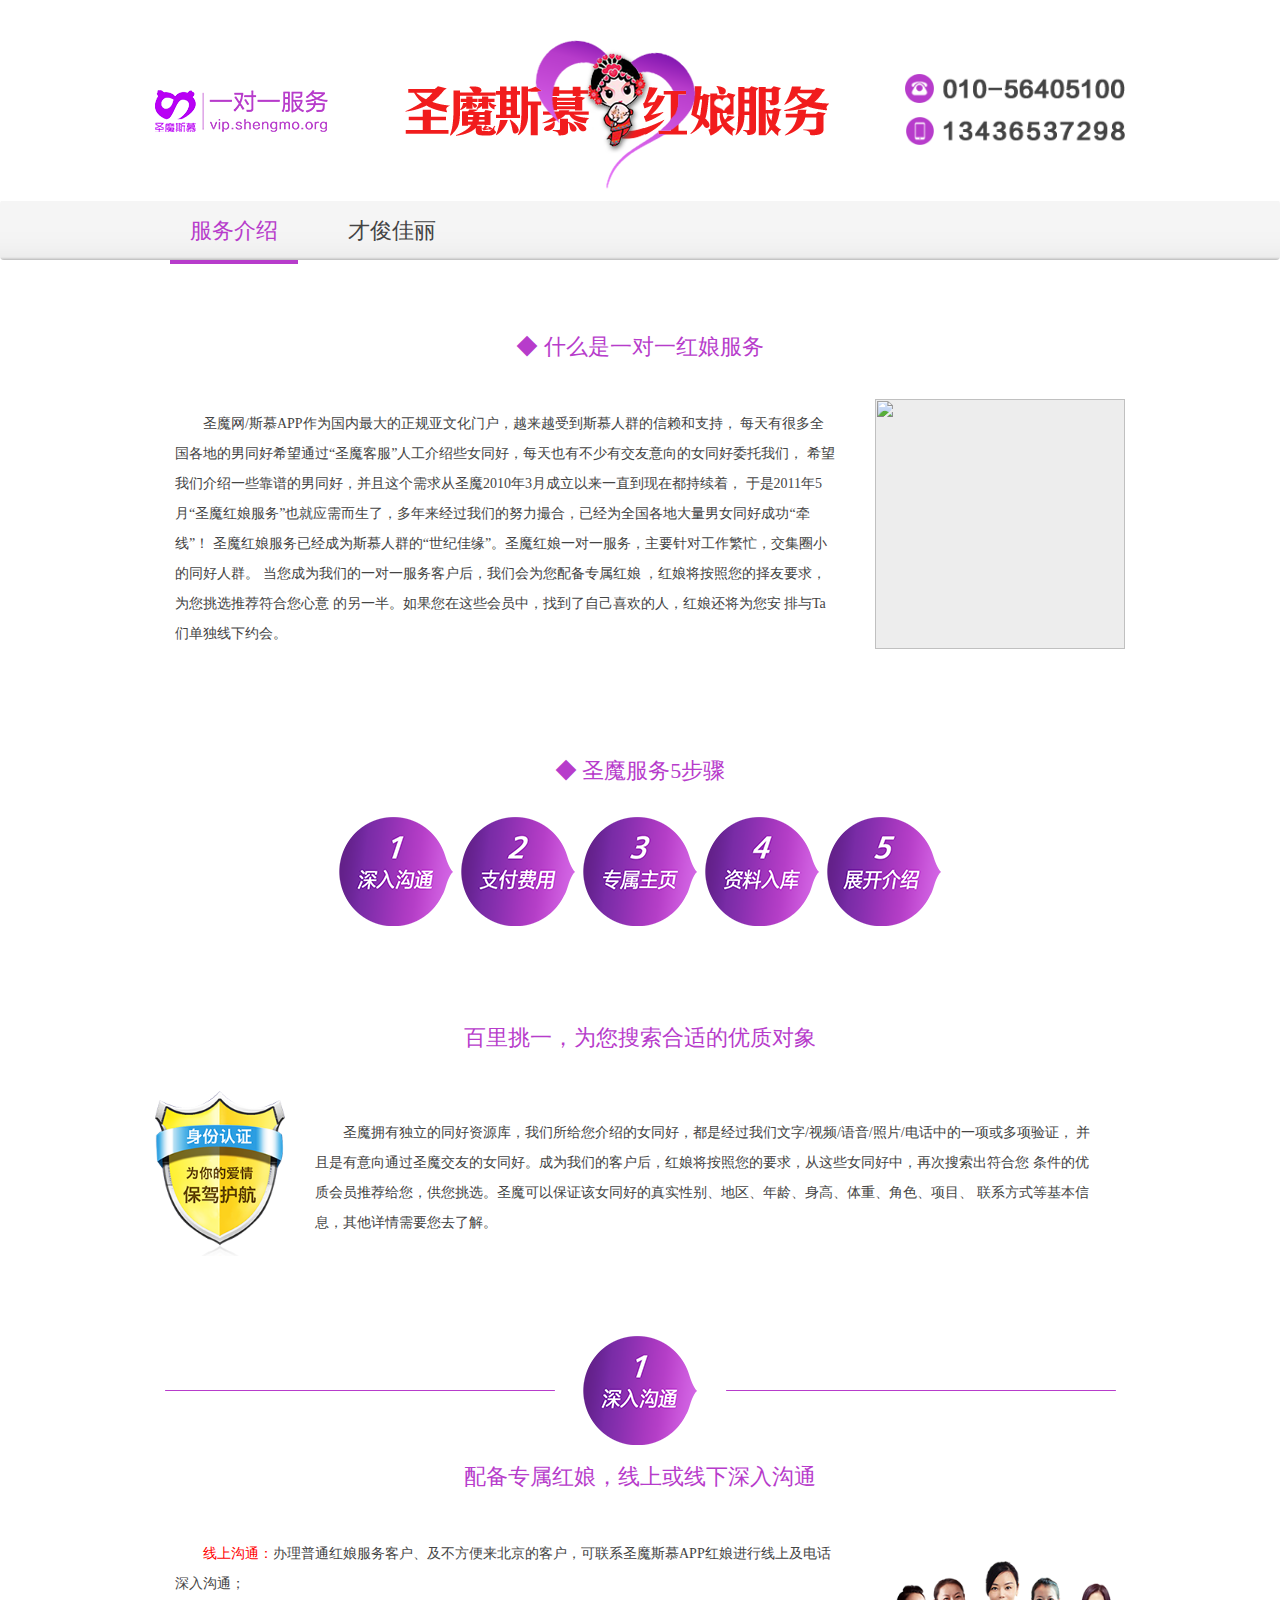
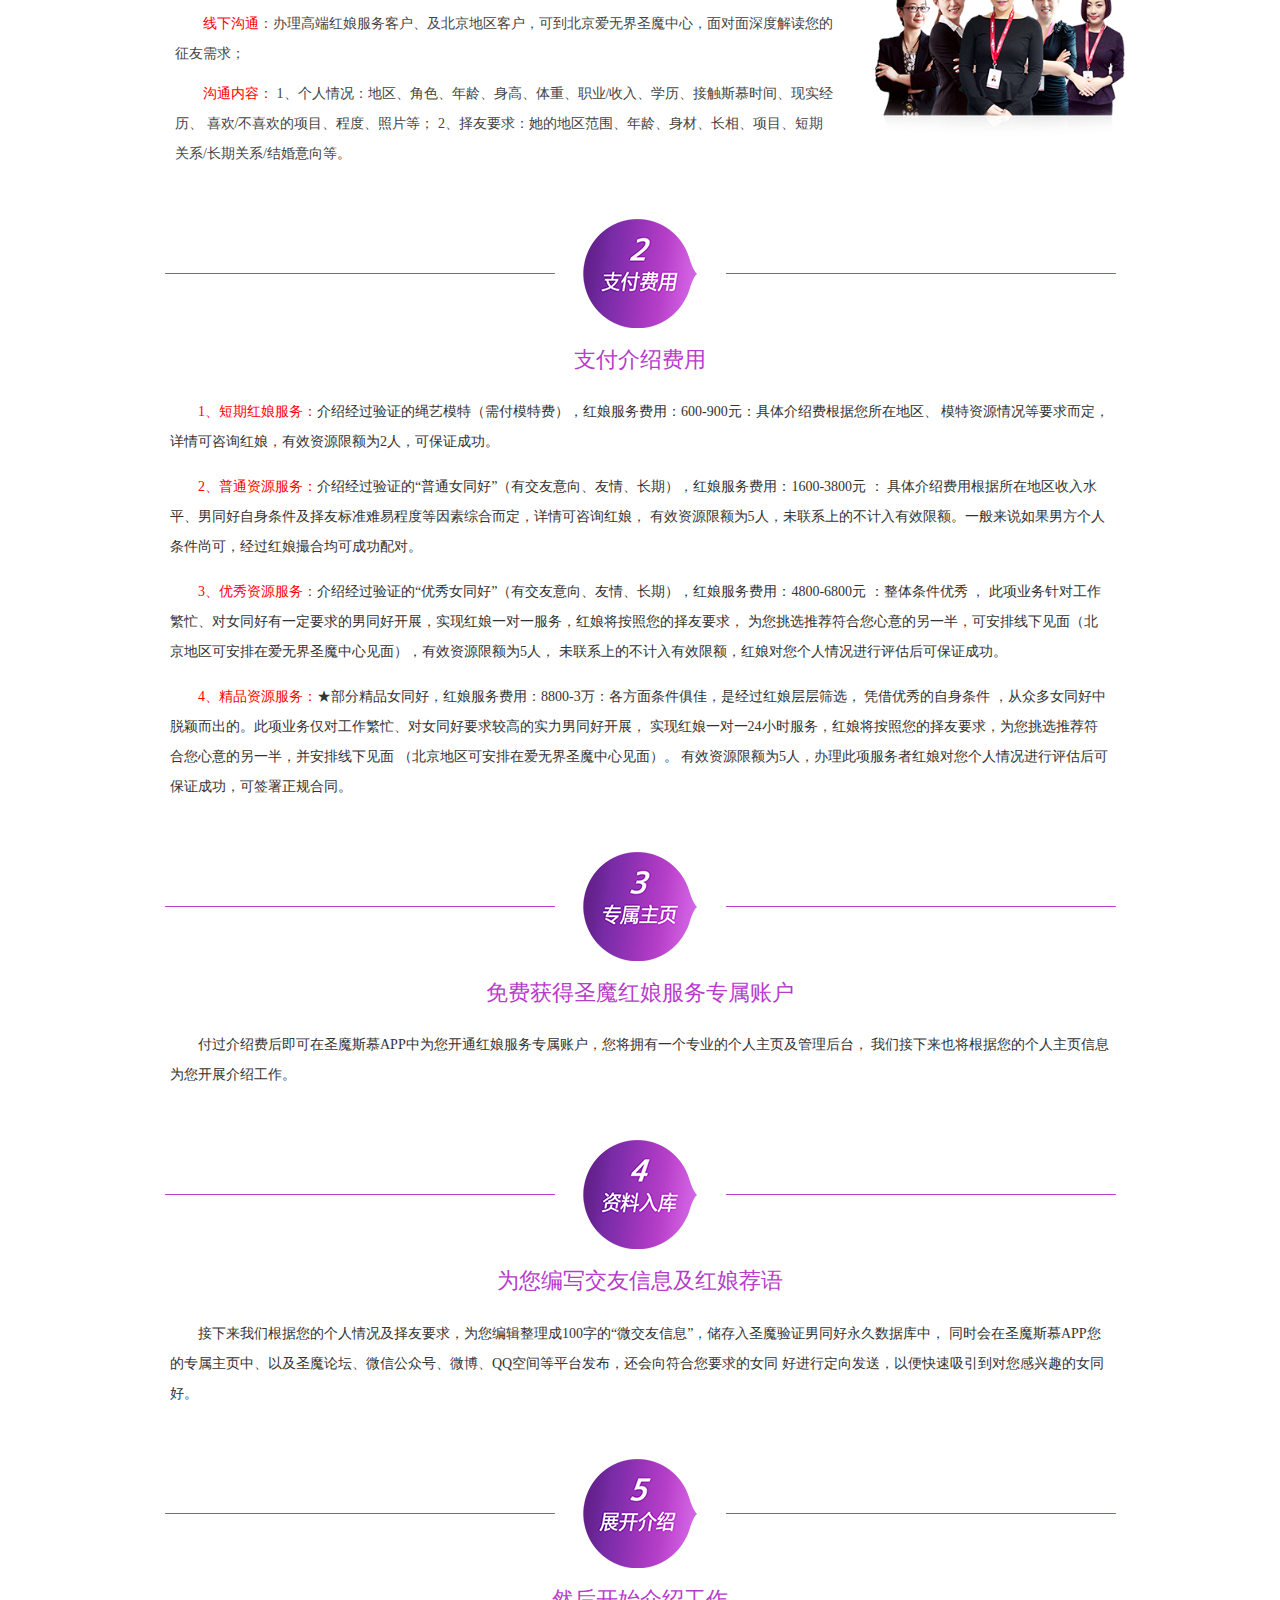
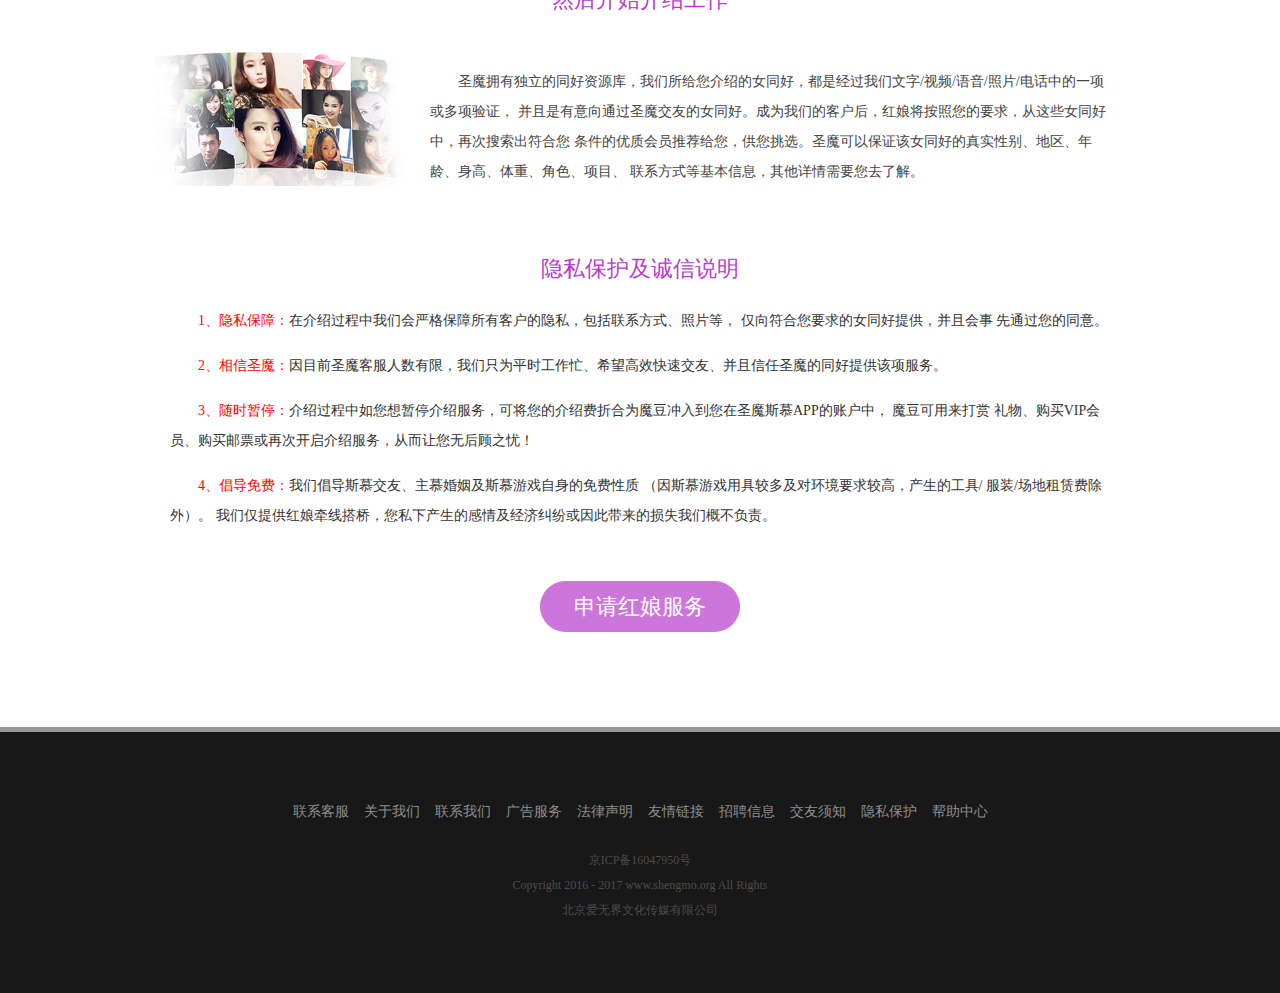
==== HN-onebyone/index.html @ b9323da3 "redwomen" ====
<!DOCTYPE html>
<html>
	<head>
		<meta charset="utf-8" />
		<meta http-equiv="X-UA-Compatible" content="IE=edge">
		<meta name="viewport" content="width=device-width, initial-scale=1">
		<meta name="Keywords" content="圣魔红娘服务-红娘服务介绍">
		<meta name="toTop" content="true">
		<link rel="shortcut icon" href="img/icon.png"/>
		<link rel="stylesheet" type="text/css" href="css/bootstrap.css"/>
		<link rel="stylesheet" type="text/css" href="css/hn-style.css"/>
		<title>圣魔红娘服务-红娘服务介绍</title>
	</head>
	<body>
		<div class="container-fluid" id="headerTop">
			<div class="container headertop_con">
				<div class="row">
					<div class="col-md-3 col-sm-3 col-sm-12 logo">
						<a href="###"><img src="img/logo.png" class="img-responsive"/></a>
					</div>
					<div class="col-md-6 col-sm-6 col-xs-12 text-center brand">
						<a href="###"><img src="img/brand.png" class="img-responsive"/></a>
					</div>
					<div class="col-md-3 col-sm-3 tel">
						<a href="###"><img src="img/tel.png" class="img-responsive"/></a>
					</div>
					<div class="col-md-12 col-sm-12 tel_sm">
						<a href="###"><img src="img/tel-sm.png" class="img-responsive" align="center"/></a>
					</div>
				</div>
				
			</div>
		</div>
		<!--headerTop-->
		
		<nav class="navbar navbar-default" id="nav">
		  	<div class="container nav_con">
			    <div class="navbar-header">
			      	<button type="button" class="navbar-toggle collapsed" data-toggle="collapse" data-target="#bs-example-navbar-collapse-1" aria-expanded="false">
			       		<!--<span class="sr-only">Toggle navigation</span>-->
			       		<span class="icon-bar"></span>
			       		<span class="icon-bar"></span>
			        	<span class="icon-bar"></span>
			      	</button>
			    </div>
			
			    <div class="collapse navbar-collapse" id="bs-example-navbar-collapse-1">
			    	<ul class="nav navbar-nav">
			    		<li class="nav_active">
			    			<a href="###">服务介绍<span class="sr-only">(current)</span></a>
			    		</li>
			        	<li>
			        		<a href="###">才俊佳丽</a>
			        	</li>
			      	</ul>
			    </div><!-- .navbar-collapse -->
			</div><!-- .container-fluid -->
		</nav>
		<!--nav end-->
		
		<div class="container" id="main">
			<div class="part_one">
				<h1 class="text-center">◆&nbsp;什么是一对一红娘服务</h1>
				
				<div class="show_xs">
				   	<a href="###">
				   		<img class="media-object greyPic" src="" alt="" title="广告位" width="250px" height="250px">
				   	</a>
				</div>
				 
				<div class="media">
					<div class="media-body media-middle">
				    	<p>
				    		圣魔网/斯慕APP作为国内最大的正规亚文化门户，越来越受到斯慕人群的信赖和支持，
				    		每天有很多全国各地的男同好希望通过“圣魔客服”人工介绍些女同好，每天也有不少有交友意向的女同好委托我们，
				    		希望我们介绍一些靠谱的男同好，并且这个需求从圣魔2010年3月成立以来一直到现在都持续着，
				    		于是2011年5月“圣魔红娘服务”也就应需而生了，多年来经过我们的努力撮合，已经为全国各地大量男女同好成功“牵线”！
				    		圣魔红娘服务已经成为斯慕人群的“世纪佳缘”。圣魔红娘一对一服务，主要针对工作繁忙，交集圈小的同好人群。
				    		当您成为我们的一对一服务客户后，我们会为您配备专属红娘 ，红娘将按照您的择友要求，为您挑选推荐符合您心意
				    		的另一半。如果您在这些会员中，找到了自己喜欢的人，红娘还将为您安 排与Ta们单独线下约会。
				    	</p>
				  	</div>
				  	<div class="media-right  media-middle hidden-xs">
				   		<a href="###">
				    		<img class="media-object greyPic" src="" alt="" title="广告位" width="250px" height="250px">
				    	</a>
				 	</div>
				</div>
			</div>
			<!--part_one-->
			
			<div class="part_two text-center">
				<h1 class="text-center">◆&nbsp;圣魔服务5步骤</h1>
				<ul>
					<li><a href="#p1"><img src="img/01.png" class="img-thumbnail"/></a></li>
					<li><a href="#p2"><img src="img/02.png" class="img-thumbnail"/></a></li>
					<li><a href="#p3"><img src="img/03.png" class="img-thumbnail"/></a></li>
					<li><a href="#p4"><img src="img/04.png" class="img-thumbnail"/></a></li>
					<li><a href="#p5"><img src="img/05.png" class="img-thumbnail"/></a></li>
				</ul>
				<h1 class="text-center">百里挑一，为您搜索合适的优质对象</h1>
				
				<div class="show_xs">
				   	<a href="###">
				    	<img class="media-object" src="img/pic01.png"/>
					</a>
				</div>
				
				<div class="media">
					<div class="media-left hidden-xs">
					   	<a href="###">
					    	<img class="media-object pic01" src="img/pic01.png"/>
					    </a>
					 </div>
					<div class="media-body media-middle mb2">
					    <p>
					    	圣魔拥有独立的同好资源库，我们所给您介绍的女同好，都是经过我们文字/视频/语音/照片/电话中的一项或多项验证，
					    	并且是有意向通过圣魔交友的女同好。成为我们的客户后，红娘将按照您的要求，从这些女同好中，再次搜索出符合您
					    	条件的优质会员推荐给您，供您挑选。圣魔可以保证该女同好的真实性别、地区、年龄、身高、体重、角色、项目、
					    	联系方式等基本信息，其他详情需要您去了解。
					    </p>
					 </div>
				</div>
			</div>
			<!--part_two-->
			
			<div class="part_three">
				<div class="title text-center">
					<img src="img/line.png" class="hidden-md hidden-sm hidden-xs"/>
					<a name="p1"><img src="img/01.png"/></a>
					<img src="img/line.png" class="hidden-md hidden-sm hidden-xs"/>
				</div>
				<h1 class="text-center">配备专属红娘，线上或线下深入沟通</h1>
				
				<div class="show_xs">
			   		<a href="###">
			    		<img class="media-object" src="img/pic02.png" alt=""/>
			    	</a>
				</div>
				
				<div class="media mb3">
					<div class="media-body media-middle">
				    	<p>
				    		<span>线上沟通：</span>办理普通红娘服务客户、及不方便来北京的客户，可联系圣魔斯慕APP红娘进行线上及电话深入沟通；
				    	</p>
				    	<p>
							<span>线下沟通：</span>办理高端红娘服务客户、及北京地区客户，可到北京爱无界圣魔中心，面对面深度解读您的征友需求；
						</p>
						<p>
							<span>沟通内容：</span>
								1、个人情况：地区、角色、年龄、身高、体重、职业/收入、学历、接触斯慕时间、现实经历、
									喜欢/不喜欢的项目、程度、照片等；
								2、择友要求：她的地区范围、年龄、身材、长相、项目、短期关系/长期关系/结婚意向等。
				    	</p>
				  	</div>
				  	<div class="media-right  media-middle hidden-xs">
				   		<a href="###">
				    		<img class="media-object pic02" src="img/pic02.png" alt=""/>
				    	</a>
				 	</div>
				</div>
			</div>
			<!--part_three-->
			
			<div class="part_four">
				<div class="title text-center">
					<img src="img/line.png" class="hidden-md hidden-sm hidden-xs"/>
					<a name="p2"><img src="img/02.png"/></a>
					<img src="img/line.png" class="hidden-md hidden-sm hidden-xs"/>
				</div>
				<h1 class="text-center">支付介绍费用</h1>
				<p>
					<span>1、短期红娘服务：</span>介绍经过验证的绳艺模特（需付模特费），红娘服务费用：600-900元：具体介绍费根据您所在地区、
						模特资源情况等要求而定，详情可咨询红娘，有效资源限额为2人，可保证成功。
				</p>
				<p>
					<span>2、普通资源服务：</span>介绍经过验证的“普通女同好”（有交友意向、友情、长期），红娘服务费用：1600-3800元 ：
						具体介绍费用根据所在地区收入水平、男同好自身条件及择友标准难易程度等因素综合而定，详情可咨询红娘，
						有效资源限额为5人，未联系上的不计入有效限额。一般来说如果男方个人条件尚可，经过红娘撮合均可成功配对。
				</p>
				<p>
					<span>3、优秀资源服务：</span>介绍经过验证的“优秀女同好”（有交友意向、友情、长期），红娘服务费用：4800-6800元 ：整体条件优秀 ，
						此项业务针对工作繁忙、对女同好有一定要求的男同好开展，实现红娘一对一服务，红娘将按照您的择友要求，
						为您挑选推荐符合您心意的另一半，可安排线下见面（北京地区可安排在爱无界圣魔中心见面），有效资源限额为5人，
						未联系上的不计入有效限额，红娘对您个人情况进行评估后可保证成功。
				</p>
				<p>
					<span>4、精品资源服务：</span>★部分精品女同好，红娘服务费用：8800-3万：各方面条件俱佳，是经过红娘层层筛选，
						凭借优秀的自身条件 ，从众多女同好中脱颖而出的。此项业务仅对工作繁忙、对女同好要求较高的实力男同好开展，
						实现红娘一对一24小时服务，红娘将按照您的择友要求，为您挑选推荐符合您心意的另一半，并安排线下见面
						（北京地区可安排在爱无界圣魔中心见面）。
						有效资源限额为5人，办理此项服务者红娘对您个人情况进行评估后可保证成功，可签署正规合同。
				</p>
			</div>
			<!--part_four-->
			
			<div class="part_five">
				<div class="title text-center">
					<img src="img/line.png" class="hidden-md hidden-sm hidden-xs"/>
					<a name="p3"><img src="img/03.png"/></a>
					<img src="img/line.png" class="hidden-md hidden-sm hidden-xs"/>
				</div>
				<h1 class="text-center">免费获得圣魔红娘服务专属账户</h1>
				<p>
					付过介绍费后即可在圣魔斯慕APP中为您开通红娘服务专属账户，您将拥有一个专业的个人主页及管理后台，
					我们接下来也将根据您的个人主页信息为您开展介绍工作。
				</p>
			</div>
			<!--part_five-->
			
			<div class="part_six">
				<div class="title text-center">
					<img src="img/line.png" class="hidden-md hidden-sm hidden-xs"/>
					<a name="p4"><img src="img/04.png"/></a>
					<img src="img/line.png" class="hidden-md hidden-sm hidden-xs"/>
				</div>
				<h1 class="text-center">为您编写交友信息及红娘荐语</h1>
				<p>
					接下来我们根据您的个人情况及择友要求，为您编辑整理成100字的“微交友信息”，储存入圣魔验证男同好永久数据库中，
					同时会在圣魔斯慕APP您的专属主页中、以及圣魔论坛、微信公众号、微博、QQ空间等平台发布，还会向符合您要求的女同
					好进行定向发送，以便快速吸引到对您感兴趣的女同好。
				</p>
			</div>
			<!--part_six-->
			
			<div class="part_seven">
				<div class="title text-center">
					<img src="img/line.png" class="hidden-md hidden-sm hidden-xs"/>
					<a name="p5"><img src="img/05.png"/></a>
					<img src="img/line.png" class="hidden-md hidden-sm hidden-xs"/>
				</div>
				<h1 class="text-center">然后开始介绍工作</h1>
				
				<div class="show_xs">
					<a href="###">
					    <img class="media-object" src="img/pic03.png"/>
					</a>
				</div>
				
				<div class="media">
					<div class="media-left media-middle hidden-xs">
					   	<a href="###">
					    	<img class="media-object pic03" src="img/pic03.png"/>
					    </a>
					 </div>
					<div class="media-body">
					    <p>
					    	圣魔拥有独立的同好资源库，我们所给您介绍的女同好，都是经过我们文字/视频/语音/照片/电话中的一项或多项验证，
					    	并且是有意向通过圣魔交友的女同好。成为我们的客户后，红娘将按照您的要求，从这些女同好中，再次搜索出符合您
					    	条件的优质会员推荐给您，供您挑选。圣魔可以保证该女同好的真实性别、地区、年龄、身高、体重、角色、项目、
					    	联系方式等基本信息，其他详情需要您去了解。
					    </p>
					 </div>
				</div>
				
			</div>
			<!--part_seven-->
			
			<div class="part_eight">
				<h1 class="text-center">隐私保护及诚信说明</h1>
				<p>
					<span>1、隐私保障：</span>在介绍过程中我们会严格保障所有客户的隐私，包括联系方式、照片等，
					仅向符合您要求的女同好提供，并且会事 先通过您的同意。
				</p>
				<p>
					<span>2、相信圣魔：</span>因目前圣魔客服人数有限，我们只为平时工作忙、希望高效快速交友、并且信任圣魔的同好提供该项服务。
				</p>
				<p>
					<span>3、随时暂停：</span>介绍过程中如您想暂停介绍服务，可将您的介绍费折合为魔豆冲入到您在圣魔斯慕APP的账户中，
					魔豆可用来打赏 礼物、购买VIP会员、购买邮票或再次开启介绍服务，从而让您无后顾之忧！
				</p>
				<p>
					<span>4、倡导免费：</span>我们倡导斯慕交友、主慕婚姻及斯慕游戏自身的免费性质
					（因斯慕游戏用具较多及对环境要求较高，产生的工具/ 服装/场地租赁费除外）。
					我们仅提供红娘牵线搭桥，您私下产生的感情及经济纠纷或因此带来的损失我们概不负责。
				</p>
			</div>
			<!--part_eight-->
			
			<div class="row" id="btn">
				<div class="col-md-12 text-center">
					<a href="###">申请红娘服务</a>
				</div>
			</div>
			
		</div>
		<!--main end-->
		
		<div class="container-fluid hidden-xs" id="footer">
			<div class="container">
				<div class="footer_cen text-center">
					<ul>
						<li><a href="###">联系客服</a></li>
						<li><a href="###">关于我们</a></li>
						<li><a href="###">联系我们</a></li>
						<li><a href="###">广告服务</a></li>
						<li><a href="###">法律声明</a></li>
						<li><a href="###">友情链接</a></li>
						<li><a href="###">招聘信息</a></li>
						<li><a href="###">交友须知</a></li>
						<li><a href="###">隐私保护</a></li>
						<li><a href="###">帮助中心</a></li>
					</ul>
					<p>
						京ICP备16047950号<br />
						Copyright 2016 - 2017 www.shengmo.org All Rights <br />
						北京爱无界文化传媒有限公司
					</p>
				</div>
			</div>
		</div>
		
		<div class="actGotop" id="actGotop">
			<a href="javascript:viod(0)"></a>
		</div>
		
		
	<script type="text/javascript" src="js/jquery-3.1.1.min.js"></script>
	<script type="text/javascript" src="js/bootstrap.min.js"></script>
	<script>
		$(function(){
			$("#bs-example-navbar-collapse-1 ul li").hover(function(){
				var i = $(this).index();
				$("#bs-example-navbar-collapse-1 ul li").eq(i).addClass("nav_active").siblings().removeClass("nav_active");
			});
			
			$(window).scroll(function() {
				if($(window).scrollTop() >= 200){
					$('.actGotop').fadeIn(300); 
				}else{    
					$('.actGotop').fadeOut(300);
				}
			});
		
			$('.actGotop').click(function(){
				$('html,body').animate({scrollTop: '0px'}, 400);
			});
		
		});
	</script>
	</body>
</html>
---- HN-onebyone/css/hn-style.css ----
html,body{
	font-size: 14px;
	font-family: "微软雅黑","宋体","times new roman",sans-serif;
	background: #fff;
}
ul,ol{
	list-style: none;
	margin: 0;
	padding: 0;
}
img{
    border: none;
    -webkit-tap-highlight-color: rgba(0, 0, 0, 0);
	-moz-tap-highlight-color: rgba(0, 0, 0, 0);
}
a{
	outline: none;
}
a:link{
	text-decoration: none;
}
h1{
	font-size: 22px;
	font-weight: 500;
	color: #B73CCB;
}
p{
	margin: 0 !important;
}

/* 
 
 	--	mobile css start --
 
 */

@media (max-width: 640px) {
	.tel{
		display: none;
	}
	.headertop_con .logo img{
		margin: 20px auto 10px 0;
		width: 30%;
	}
	.brand img{
		margin: 0 auto;
	}
	.headertop_con .tel_sm{
		margin: 0 auto;
	}
	#headerTop .container{
		padding-top: 0px;
		padding-bottom: 10px;
	}
	#nav .navbar-nav>li>a{
	    color: #444;
	    margin-right: 0px;
	    text-decoration: none;
		padding: 0 20px;
		font-size: 22px;
		font-weight: 500;
		line-height: 60px;
		width: 100%;
	}
	#bs-example-navbar-collapse-1 .nav>li{
		margin-right: 0px;
	}
	#bs-example-navbar-collapse-1 .nav .nav_active a{
		color: #b73ccb;
		border-bottom: 2px solid #B73CCB;
	}
	#bs-example-navbar-collapse-1 .nav li a{
		background: rgba(255,255,255,0.8);
		border-bottom: 2px solid rgba(0, 0, 0, 0);
	}
	#main .media-right{
		display: none;
	}
	#main .part_two ul li img{
		width: 100px;
		height: 96px;
	}
	.part_one .show_xs{
		display: block;
		padding-top: 10px;
	}
	.part_one .show_xs img{
		display: block;
		width: 150px;
		height: 150px;
		margin: 0 auto;
	}
	
	.part_two .show_xs{
		display: block;
		padding-top: 10px;
	}
	.part_two .show_xs img{
		display: block;
		width: 30%;
		margin: 0 auto;
	}
	
	.part_three .show_xs{
		display: block;
		padding-top: 10px;
	}
	.part_three .show_xs img{
		display: block;
		width: 50%;
		margin: 0 auto;
	}
	
	.part_seven .show_xs{
		display: block;
		padding-top: 10px;
	}
	.part_seven .show_xs img{
		display: block;
		width: 60%;
		margin: 0 auto;
	}
	#actGotop a{
		width: 50px;
		height: 50px;
		position: fixed;
		right: 0;
		bottom: 20px;
	}
	#main .part_one,#main .part_two,
	#main .part_three,#main .part_four,
	#main .part_five,#main .part_six,
	#main .part_seven,#main .part_eight{
		padding-top: 20px;
	}
	#main  .part_three>.title {
	     margin-top: 0;
	}
	#main .part_one h1,
	#main .part_two h1 {
	    padding-top: 0px;
	}
	#main .media{
		padding-top: 0 !important;
		margin-top: 0 !important;
	}
	.mb3 .media-body p,
	.part_two .media .mb2 p{
		padding: 15px 15px 0 15px;
	}
	
}
.show_xs{
	display: none;
}
@media (max-width: 550px) {
	#main .part_two ul li img{
		width: 80px;
		height: 76px;
	}
}
@media (max-width: 460px) {
	#main .part_two ul li img{
		width: 70px;
		height: 66px;
	}
}
@media (max-width: 400px) {
	#main .part_two ul li img{
		width: 60px;
		height: 56px;
	}
}

/* 
 
 	--	mobile css end  --
 
 */

#headerTop{
	background: #FFFFFF;
}
.container{
	background-color: #ffffff;
}
.headertop_con{
	padding-top: 40px;
	padding-bottom: 10px;
}
.logo img{
	margin-top: 50px;
}
.tel img{
	margin-top: 34px;
}
@media (min-width: 640px) {
	.tel_sm{
		display: none;
	}
}
.navbar-default{
	background: url(../img/header-bg.png) repeat-x;
	height: 60px;
    border: none;
}
.navbar-default .navbar-collapse, .navbar-default .navbar-form {
    border: none;
}
.nav_con{
	background: rgba(0,0,0,0);
}
.navbar{
    position: relative;
    min-height: 50px;
    margin-bottom: 0;
    border: 1px solid rgba(0, 0, 0, 0);
}
.nav>li{
	text-align: center;
	margin-right: 30px;
	border-bottom: 4px solid rgba(0, 0, 0, 0);
}
.navbar .navbar-nav>li>a{
    color: #444;
    text-decoration: none;
	padding: 0 20px;
	font-size: 22px;
	font-weight: 500;
	line-height: 59px;
}
#bs-example-navbar-collapse-1 .nav_active a{
	color: #b73ccb;
	border-bottom: 4px solid #B73CCB;
}

#main{
	margin-top: 15px;
}
.greyPic{
	background: #ededed;
}
.media-body>p{
	text-indent: 2em;
	text-align: left;
	padding: 10px 30px 0 20px;
	line-height: 30px;
	font-size: 14px;
	color: #444444;
}
.part_one h1,
.part_two h1{
	padding-top: 40px;
}
#main .media{
	padding-top: 25px;
}
.part_two ul{
	display: inline-block;
	*display: inline;
    *zoom:1;
    margin: 20px 0 30px 0;
}
.part_two ul:after{
	content: "";
	height: 0;
	clear: both;
	visibility: hidden;
	display: block;
}
.part_two ul li{
	float: left;
	-webkit-transition: all 0.3s;
	-moz-transition: all 0.3s;
	-o-transition: all 0.3s;
	transition: all 0.3s;
}
.part_two ul li:hover{
	-webkit-transform: rotate(-20deg);
	-moz-transform: rotate(-20deg);
	-o-transform: rotate(-20deg);
	transform: rotate(-20deg);
}
.img-thumbnail {
    display: inline-block;
    max-width: 100%;
    height: auto;
    padding: 4px;
    background-color: rgba(255, 255, 255, 0);
    border: none;
    -webkit-transition: all .2s ease-in-out;
    -o-transition: all .2s ease-in-out;
    transition: all .2s ease-in-out;
}
/*.mb2>p {
    padding: 10px 10px 0 50px;
}*/
.part_three>.title{
	margin-top: 30px;
}
.part_three>.title a,
.part_four>.title a,
.part_five>.title a,
.part_six>.title a,
.part_seven>.title a{
	padding: 0 25px;
}
#main .part_three .mb3{
	padding-bottom: 0;
	margin-bottom: 0;
}
.mb3 .media-body p{
	margin: 0;
}
.mb3 .media-body p span,
.part_four p span,
.part_eight p span{
	color: red;
}
.part_four p,
.part_five p,
.part_six p,
.part_seven p,
.part_eight p{
	padding: 15px 15px 0 15px;
	text-indent: 2em;
	line-height: 30px;
	margin: 0;
}
#btn{
	margin: 50px 0 80px 0;
}
#btn a{
	display: block;
	color: #fff;
	background: #B73CCB;
	border-radius:2em;
	width: 200px;
	margin: 0 auto;
	padding: 10px;
	opacity: 0.7;
	font-size: 22px;
}
#btn a:hover{
	text-decoration: none;
	opacity: 0.9;
}
.part_two,
.part_three,
.part_four,
.part_five,
.part_six,
.part_seven,
.part_eight{
	padding-top: 50px;
}
.pic01{
	width: 130px;
	height: auto;
}
.pic02{
	width: 250px;
	height: auto;
}
.pic03{
	width: 250px;
	height: auto;
}

/* footer  start */
#footer{
	border-top: 5px solid #979797;
	background: #181818;
	margin-top: 15px;
}
#footer .container{
	background: rgba(0,0,0,0);
}
.footer_cen ul{
	display: inline-block;
	padding: 70px 0 20px 0;
}
.footer_cen ul:after{
	clear: both;
	height: 0;
	visibility: hidden;
	display: block;
	content: "";
}
.footer_cen ul li{
	margin-right: 15px;
	float: left;
	text-align: center;
}
.footer_cen ul li:last-child{
	margin-right: 0;
}
.footer_cen ul li a{
	color: #8d8d8d;
	font-size: 14px;
}
.footer_cen ul li a:hover{
	text-decoration: none;
}
.footer_cen p{
	font-size: 12px;
	color: #4b4b4b;
	line-height: 25px;
	padding-bottom: 70px;
}
/* footer  end */

/*goTop*/
.actGotop{
	position: fixed;
	right: 45px;
	bottom: 100px;
	cursor: pointer;
	display: none;
}
.actGotop a{
	width: 80px;
	height: 80px;
	display:inline-block;
	background:url(../img/back-to-top.png) no-repeat;
	background-size: cover;
	outline:none;
}
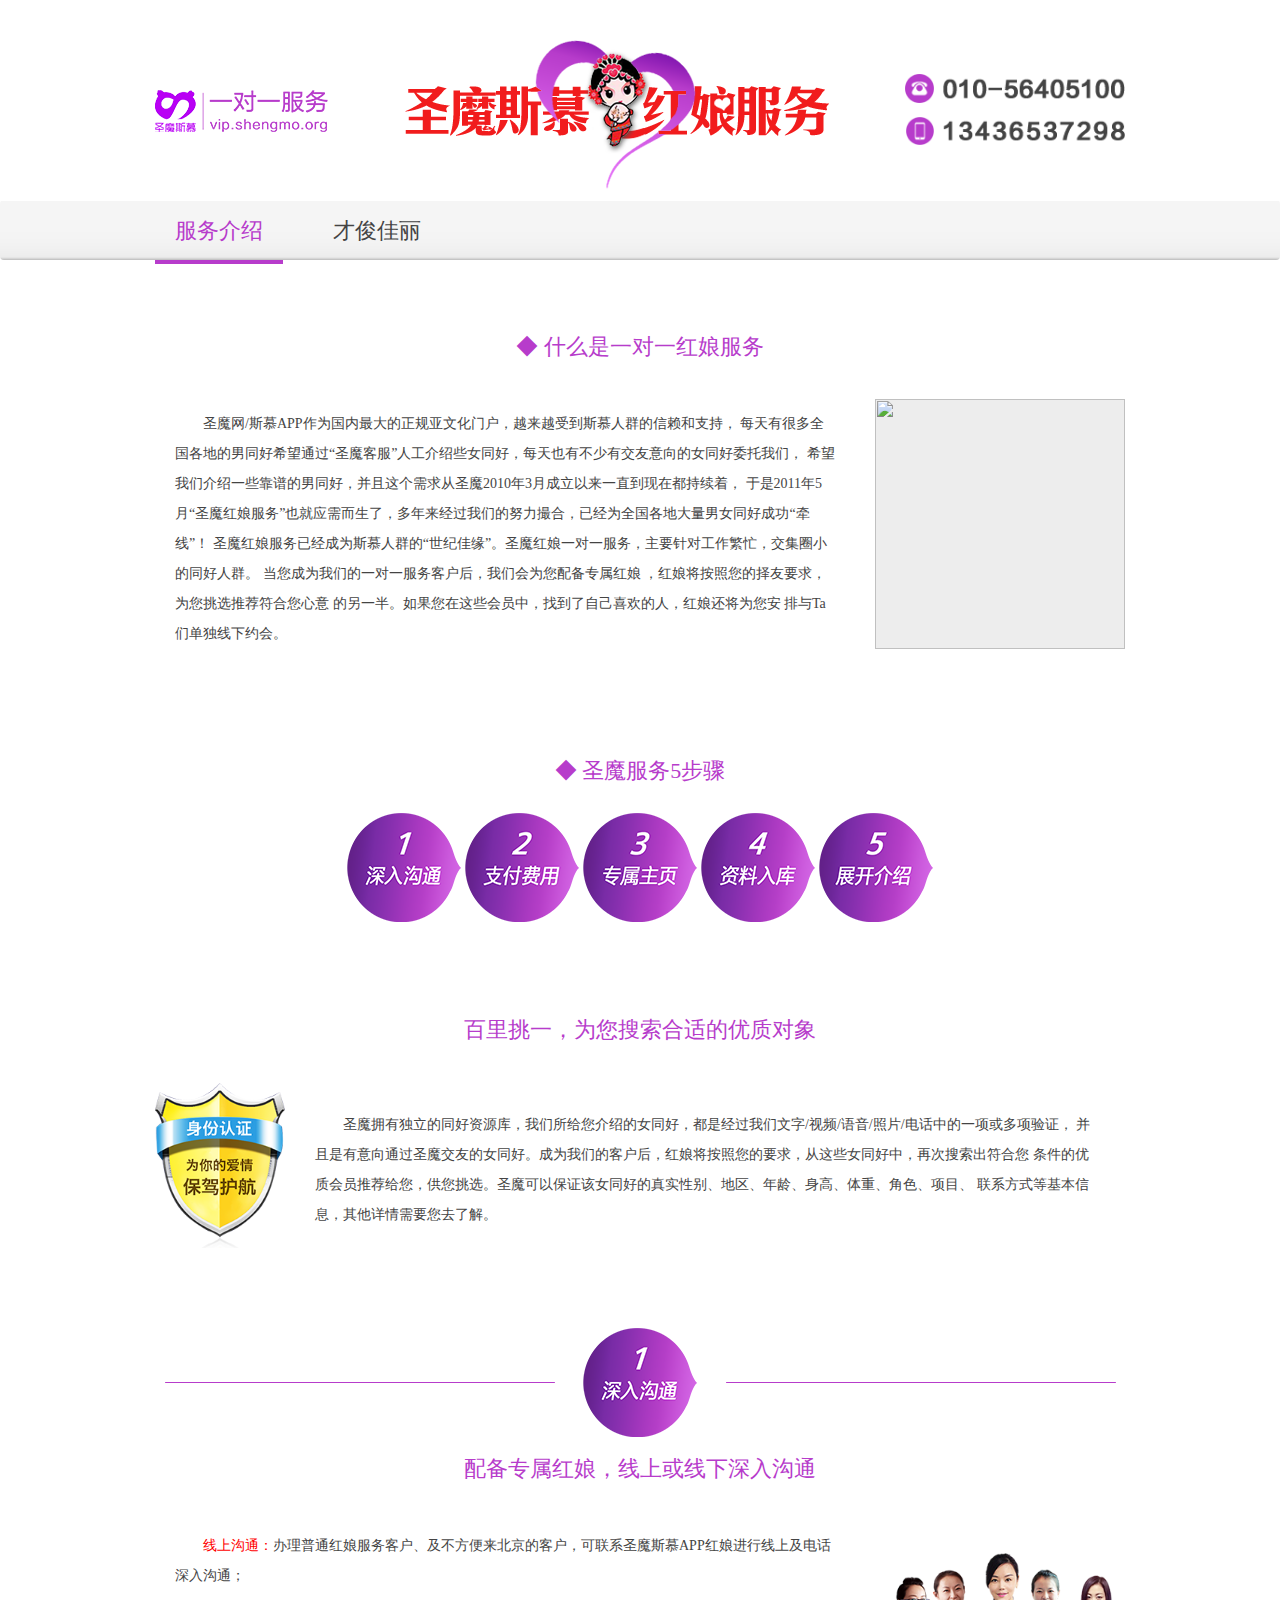
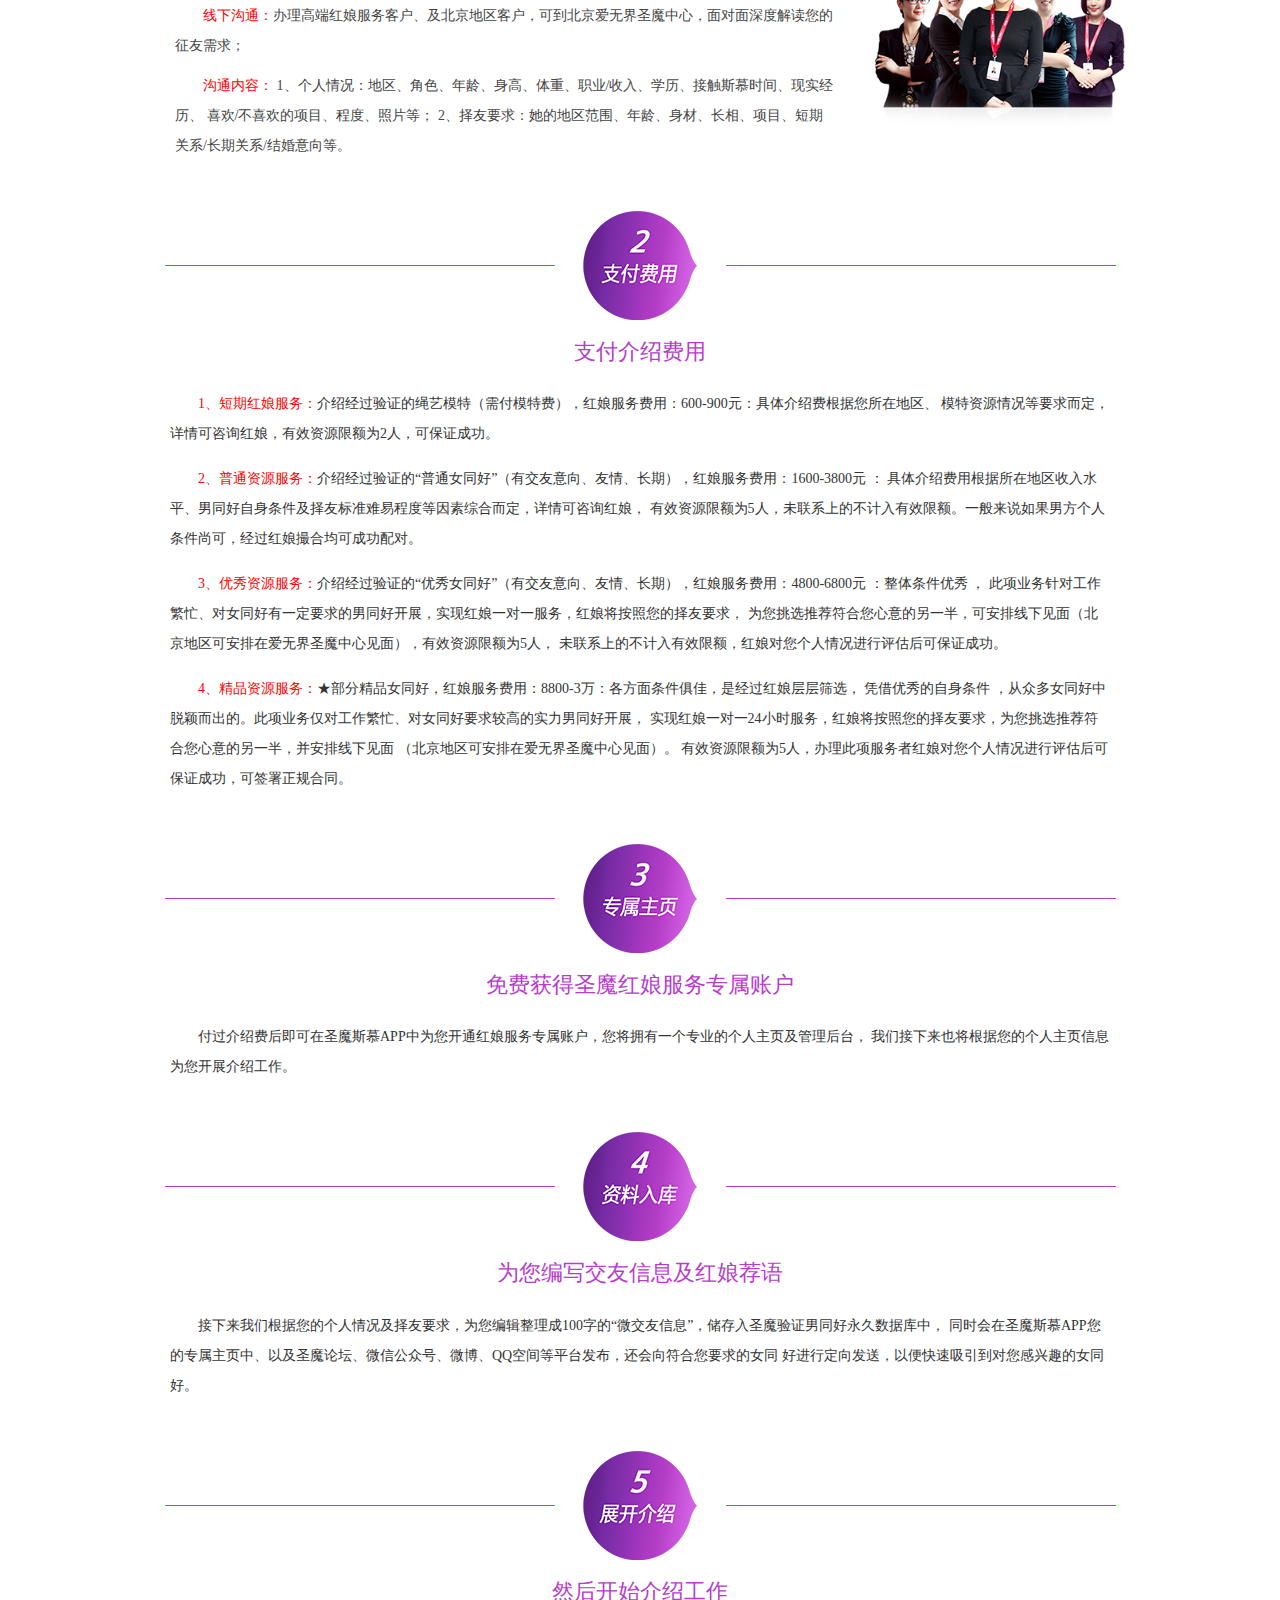
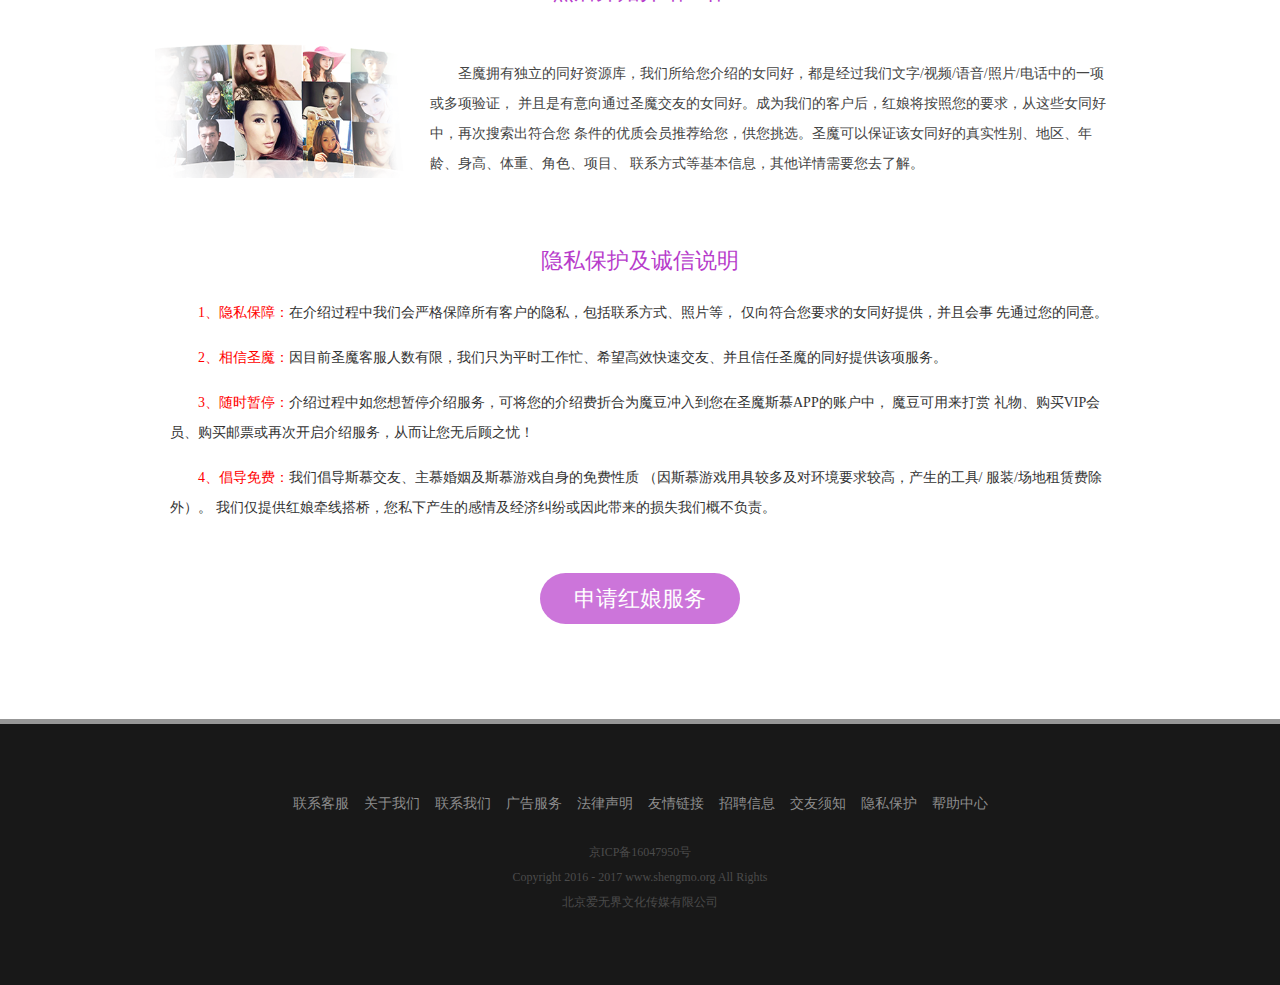
==== commit 3d5b4b29: "text" ====
--- a/HN-onebyone/index.html
+++ b/HN-onebyone/index.html
@@ -15,10 +15,10 @@
 		<div class="container-fluid" id="headerTop">
 			<div class="container headertop_con">
 				<div class="row">
-					<div class="col-md-3 col-sm-3 col-sm-12 logo">
+					<div class="col-md-3 col-sm-3 logo">
 						<a href="###"><img src="img/logo.png" class="img-responsive"/></a>
 					</div>
-					<div class="col-md-6 col-sm-6 col-xs-12 text-center brand">
+					<div class="col-md-6 col-sm-6 text-center brand">
 						<a href="###"><img src="img/brand.png" class="img-responsive"/></a>
 					</div>
 					<div class="col-md-3 col-sm-3 tel">
@@ -35,19 +35,25 @@
 		
 		<nav class="navbar navbar-default" id="nav">
 		  	<div class="container nav_con">
-			    <div class="navbar-header">
-			      	<button type="button" class="navbar-toggle collapsed" data-toggle="collapse" data-target="#bs-example-navbar-collapse-1" aria-expanded="false">
-			       		<!--<span class="sr-only">Toggle navigation</span>-->
-			       		<span class="icon-bar"></span>
-			       		<span class="icon-bar"></span>
-			        	<span class="icon-bar"></span>
-			      	</button>
-			    </div>
-			
-			    <div class="collapse navbar-collapse" id="bs-example-navbar-collapse-1">
-			    	<ul class="nav navbar-nav">
+		  		<!-- 
+		  			
+		  			小于700px时显示的navbar  
+		  			
+		  		-->
+		  		<div class="dh_box hidden-lg hidden-md hidden-sm">
+		  			<div class="nav_active"><a href="###">服务介绍</a></div>
+		  			<div><a href="###">才俊佳丽</a></div>
+		  		</div>  		
+		  		<!-- 
+		  			
+		  			小于700px时显示的navbar  
+		  			
+		  		-->
+		  		
+			    <div class="navBox" id="navBox">
+			    	<ul class="nav navbar-nav clearfix">
 			    		<li class="nav_active">
-			    			<a href="###">服务介绍<span class="sr-only">(current)</span></a>
+			    			<a href="###">服务介绍</a>
 			    		</li>
 			        	<li>
 			        		<a href="###">才俊佳丽</a>
@@ -92,11 +98,11 @@
 			<div class="part_two text-center">
 				<h1 class="text-center">◆&nbsp;圣魔服务5步骤</h1>
 				<ul>
-					<li><a href="#p1"><img src="img/01.png" class="img-thumbnail"/></a></li>
-					<li><a href="#p2"><img src="img/02.png" class="img-thumbnail"/></a></li>
-					<li><a href="#p3"><img src="img/03.png" class="img-thumbnail"/></a></li>
-					<li><a href="#p4"><img src="img/04.png" class="img-thumbnail"/></a></li>
-					<li><a href="#p5"><img src="img/05.png" class="img-thumbnail"/></a></li>
+					<li><a href="#p1"><img src="img/01.png"/></a></li>
+					<li><a href="#p2"><img src="img/02.png"/></a></li>
+					<li><a href="#p3"><img src="img/03.png"/></a></li>
+					<li><a href="#p4"><img src="img/04.png"/></a></li>
+					<li><a href="#p5"><img src="img/05.png"/></a></li>
 				</ul>
 				<h1 class="text-center">百里挑一，为您搜索合适的优质对象</h1>
 				
@@ -319,10 +325,17 @@
 	<script type="text/javascript" src="js/bootstrap.min.js"></script>
 	<script>
 		$(function(){
-			$("#bs-example-navbar-collapse-1 ul li").hover(function(){
+			$("#navBox ul li").hover(function(){
 				var i = $(this).index();
-				$("#bs-example-navbar-collapse-1 ul li").eq(i).addClass("nav_active").siblings().removeClass("nav_active");
+				$("#navBox ul li").eq(i).addClass("nav_active").siblings().removeClass("nav_active");
 			});
+			
+			$("#nav .dh_box div").click(function(){
+				var e = $(this).index();
+				$("#nav .dh_box div").eq(e).addClass("nav_active").siblings().removeClass("nav_active");
+			});
+			
+			
 			
 			$(window).scroll(function() {
 				if($(window).scrollTop() >= 200){
--- a/HN-onebyone/css/hn-style.css
+++ b/HN-onebyone/css/hn-style.css
@@ -32,7 +32,7 @@
  
  	--	mobile css start --
  
- */
+*/
 
 @media (max-width: 640px) {
 	.tel{
@@ -45,7 +45,8 @@
 	.brand img{
 		margin: 0 auto;
 	}
-	.headertop_con .tel_sm{
+	.headertop_con .tel_sm img{
+		width: 90%;
 		margin: 0 auto;
 	}
 	#headerTop .container{
@@ -62,24 +63,38 @@
 		line-height: 60px;
 		width: 100%;
 	}
-	#bs-example-navbar-collapse-1 .nav>li{
+	#navBox .nav>li{
 		margin-right: 0px;
 	}
-	#bs-example-navbar-collapse-1 .nav .nav_active a{
+	#navBox .nav .nav_active a{
 		color: #b73ccb;
 		border-bottom: 2px solid #B73CCB;
 	}
-	#bs-example-navbar-collapse-1 .nav li a{
+	#navBox .nav li a{
 		background: rgba(255,255,255,0.8);
 		border-bottom: 2px solid rgba(0, 0, 0, 0);
 	}
 	#main .media-right{
 		display: none;
 	}
+	
+	#main .part_two ul{
+		width: 100%;
+		display: inline-block;
+	    margin: 10px auto;
+		}
+	#main .part_two ul li{
+		width: 20%;
+		margin: 0;
+	}
+	#main .part_two ul li a{
+		display: block;
+	}
 	#main .part_two ul li img{
-		width: 100px;
-		height: 96px;
-	}
+		width: 100%;
+		height: auto;
+	}
+	
 	.part_one .show_xs{
 		display: block;
 		padding-top: 10px;
@@ -137,8 +152,10 @@
 	     margin-top: 0;
 	}
 	#main .part_one h1,
-	#main .part_two h1 {
-	    padding-top: 0px;
+	#main .part_two h1,
+	{
+	    padding-top: 20px;
+	    font-size: 16px;
 	}
 	#main .media{
 		padding-top: 0 !important;
@@ -148,27 +165,107 @@
 	.part_two .media .mb2 p{
 		padding: 15px 15px 0 15px;
 	}
+	#main .part_two ul li:hover{
+		-webkit-transform: none;
+		-moz-transform: none;
+		-o-transform: none;
+		transform: none;
+	}
+	.part_three .title a img,
+	.part_four .title a img,
+	.part_five .title a img,
+	.part_six .title a img,
+	.part_seven .title a img{
+		width: 20%;
+	}
+	#btn div a:hover{
+		opacity: 0.7;
+	}
 	
-}
+}/* 小于 640px */
+
+
 .show_xs{
 	display: none;
 }
 @media (max-width: 550px) {
 	#main .part_two ul li img{
-		width: 80px;
-		height: 76px;
+		width: 100%;
+		height: auto;
 	}
 }
 @media (max-width: 460px) {
 	#main .part_two ul li img{
-		width: 70px;
-		height: 66px;
+		width: 100%;
+		height: auto;
 	}
 }
 @media (max-width: 400px) {
 	#main .part_two ul li img{
+		width: 100%;
+		height: auto;
+	}
+}
+
+@media only screen and (min-width: 640px) and (max-width: 770px) {
+	#headerTop .headertop_con {
+	    padding-top: 20px;
+	}
+	.headertop_con .logo img {
+	    margin: 10px auto 10px 0;
+	    width: 30%;
+	}
+	.brand img {
+	    margin: 0 auto;
+	}
+	.headertop_con .tel{
+		display: none;
+	}
+	.headertop_con .tel_sm{
+		display: block;
+	}
+	.headertop_con .tel_sm img{
+	    max-width: 90%;
+	    height: auto;
+	    margin: 0 auto;
+	}
+}
+@media only screen and (min-width: 640px) and (max-width: 1200px) {
+	#actGotop{
+		right: 10px;
+		bottom: 10px;
+	}
+	#actGotop a{
 		width: 60px;
-		height: 56px;
+		height: 60px;
+	}
+}
+@media (min-width: 640px) {
+	.tel_sm{
+		display: none;
+	}
+}
+@media (max-width: 770px) {
+	#navBox{
+		display: none;
+	}
+	.dh_box{
+		display: flex;
+		text-align: center;
+	}
+	.dh_box div{
+		flex: 2;
+		line-height: 40px;
+		margin-top: 10px;
+	}
+	.dh_box div a{
+		font-size: 20px;
+		font-weight: 500;
+		color: #444444;
+		padding: 0 20px 15px 20px;
+	}
+	.dh_box div:first-child{
+		border-right: 1px solid #C0C0C0;
 	}
 }
 
@@ -176,7 +273,7 @@
  
  	--	mobile css end  --
  
- */
+*/
 
 #headerTop{
 	background: #FFFFFF;
@@ -193,11 +290,6 @@
 }
 .tel img{
 	margin-top: 34px;
-}
-@media (min-width: 640px) {
-	.tel_sm{
-		display: none;
-	}
 }
 .navbar-default{
 	background: url(../img/header-bg.png) repeat-x;
@@ -229,7 +321,7 @@
 	font-weight: 500;
 	line-height: 59px;
 }
-#bs-example-navbar-collapse-1 .nav_active a{
+#nav .nav_active a{
 	color: #b73ccb;
 	border-bottom: 4px solid #B73CCB;
 }
@@ -259,7 +351,7 @@
 	display: inline-block;
 	*display: inline;
     *zoom:1;
-    margin: 20px 0 30px 0;
+    margin: 20px auto 30px auto;
 }
 .part_two ul:after{
 	content: "";
@@ -268,8 +360,13 @@
 	visibility: hidden;
 	display: block;
 }
+.part_two ul li img{
+	max-width: 100%;
+	height: auto;
+}
 .part_two ul li{
 	float: left;
+	margin: 0 2px;
 	-webkit-transition: all 0.3s;
 	-moz-transition: all 0.3s;
 	-o-transition: all 0.3s;
@@ -281,20 +378,6 @@
 	-o-transform: rotate(-20deg);
 	transform: rotate(-20deg);
 }
-.img-thumbnail {
-    display: inline-block;
-    max-width: 100%;
-    height: auto;
-    padding: 4px;
-    background-color: rgba(255, 255, 255, 0);
-    border: none;
-    -webkit-transition: all .2s ease-in-out;
-    -o-transition: all .2s ease-in-out;
-    transition: all .2s ease-in-out;
-}
-/*.mb2>p {
-    padding: 10px 10px 0 50px;
-}*/
 .part_three>.title{
 	margin-top: 30px;
 }
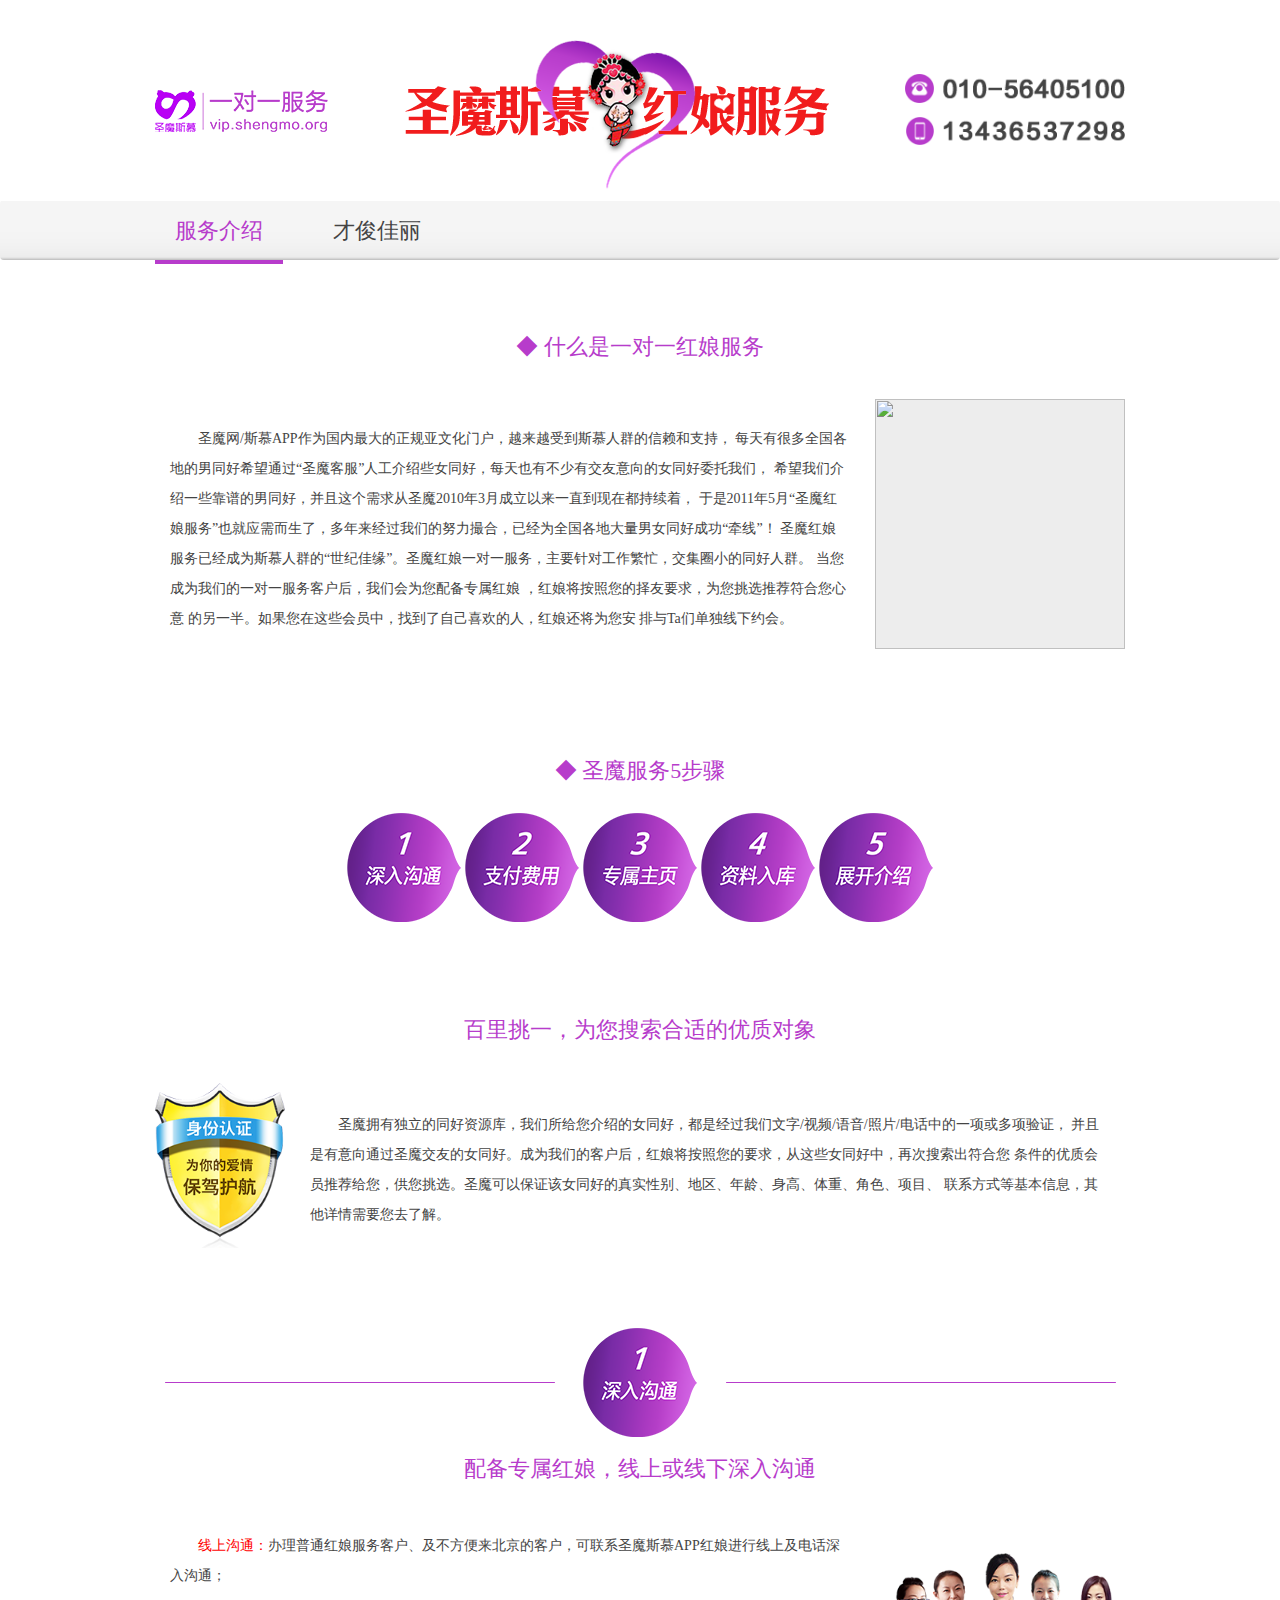
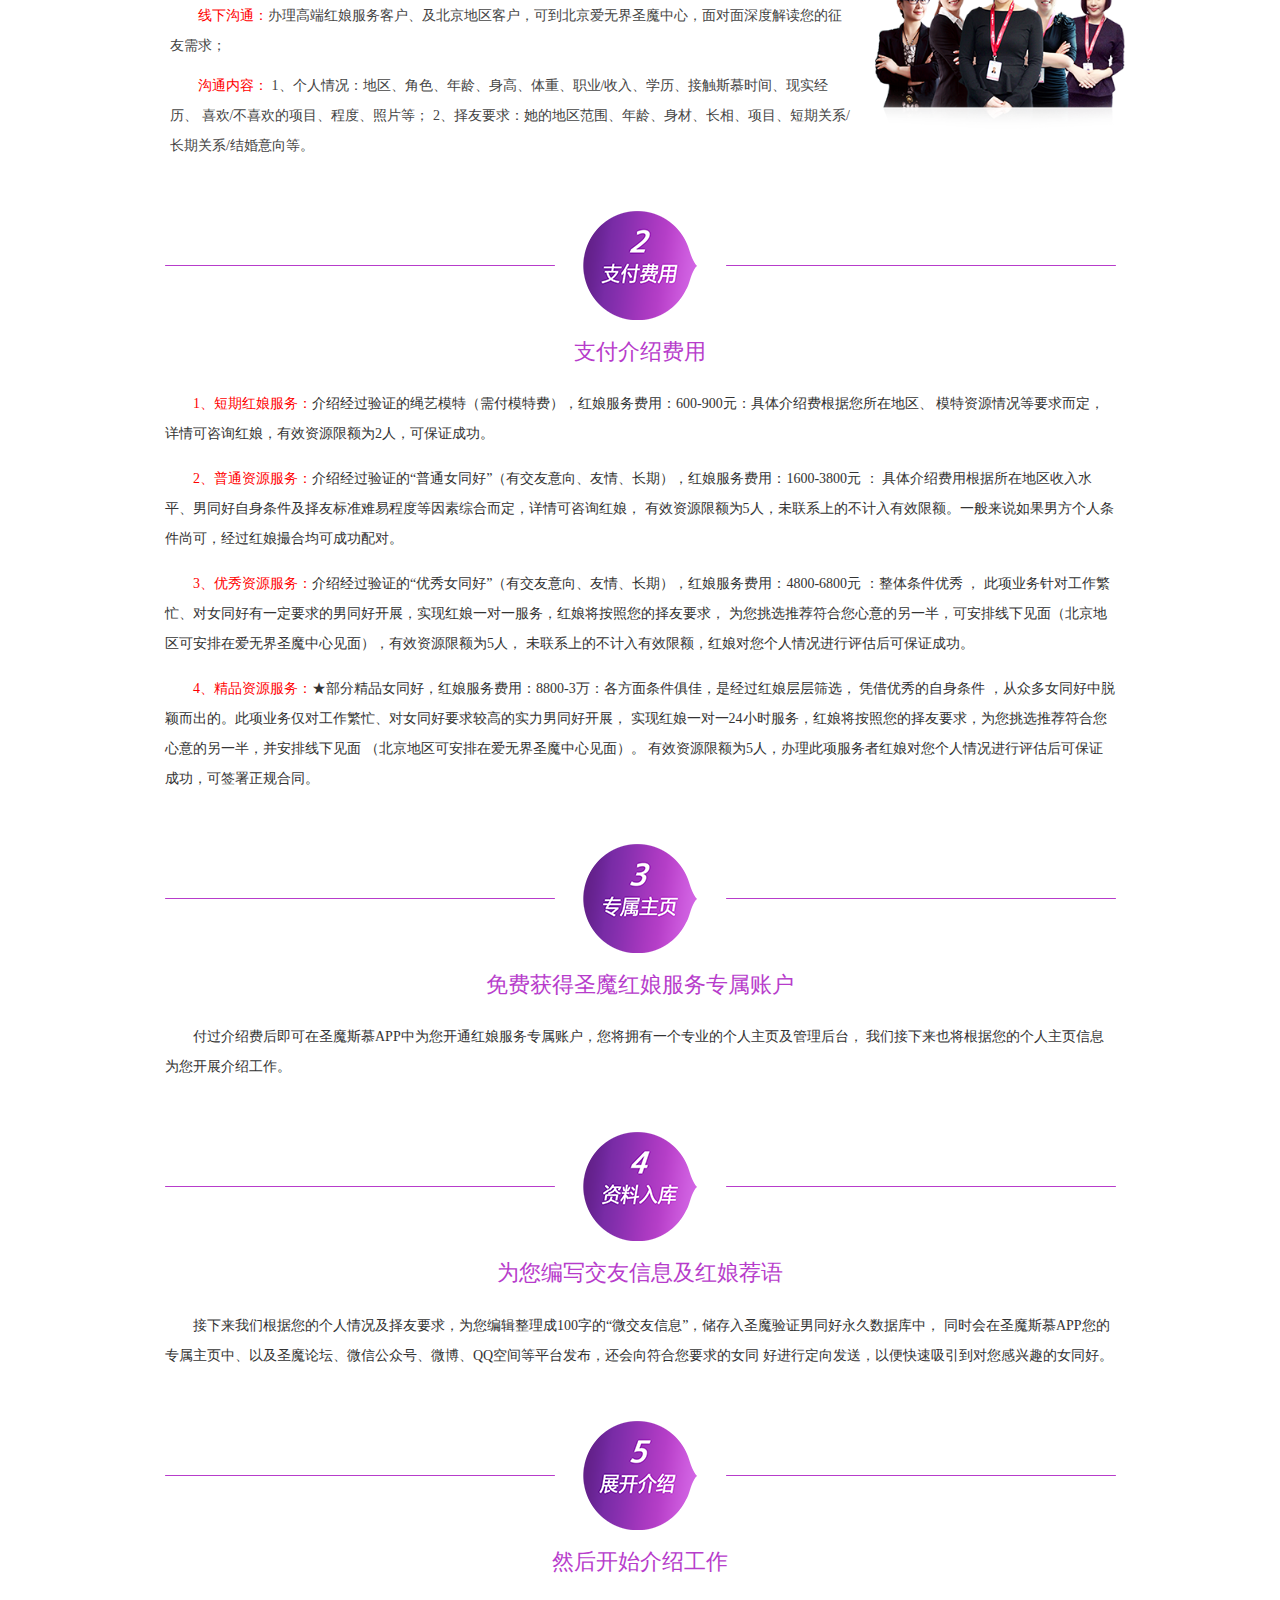
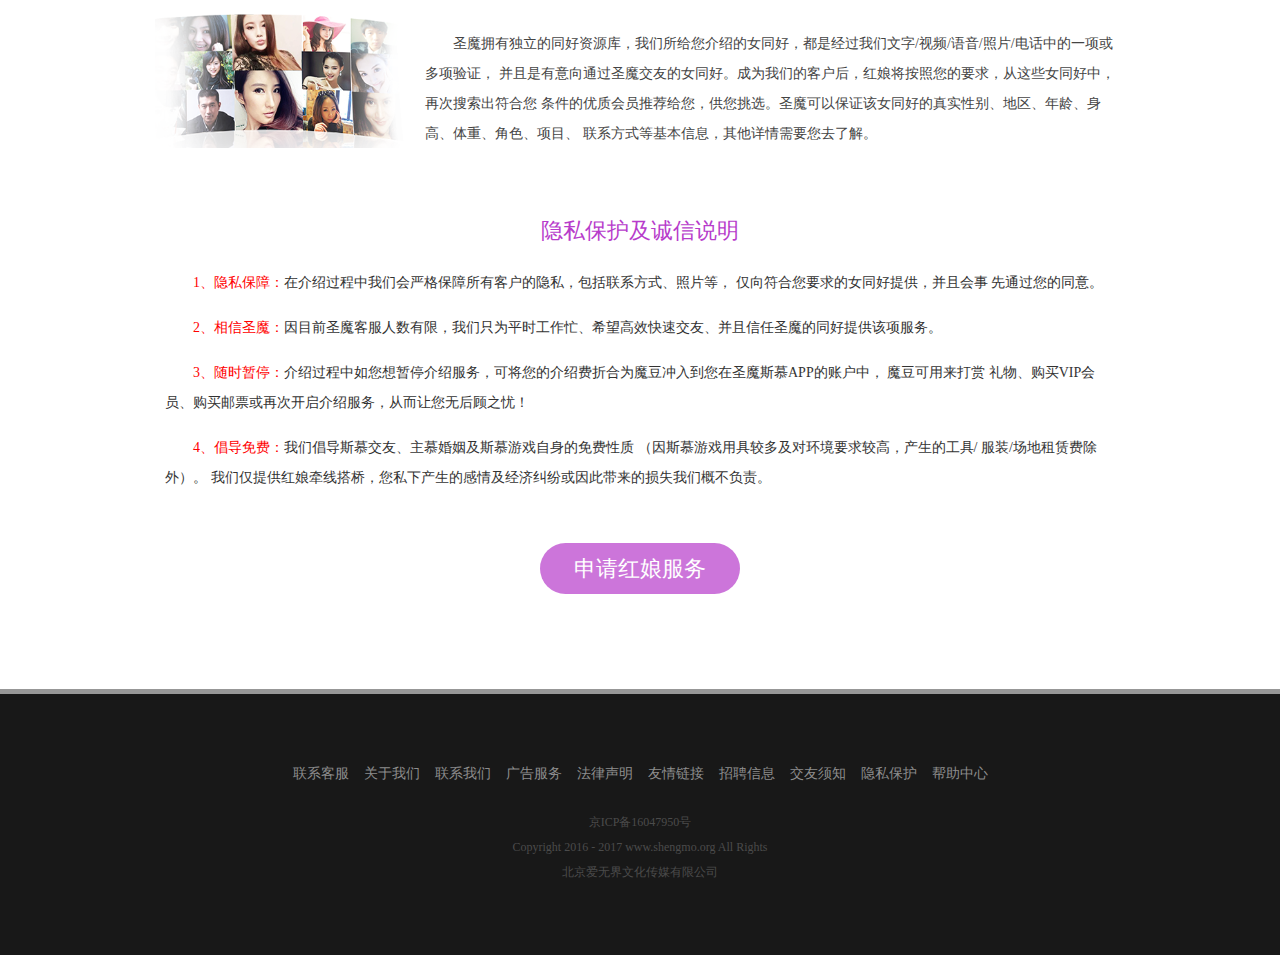
==== commit 93912ecb: "1" ====
--- a/HN-onebyone/index.html
+++ b/HN-onebyone/index.html
@@ -348,7 +348,6 @@
 			$('.actGotop').click(function(){
 				$('html,body').animate({scrollTop: '0px'}, 400);
 			});
-		
 		});
 	</script>
 	</body>
--- a/HN-onebyone/css/hn-style.css
+++ b/HN-onebyone/css/hn-style.css
@@ -1,3 +1,4 @@
+/* *** public css (红娘一对一) *** */
 html,body{
 	font-size: 14px;
 	font-family: "微软雅黑","宋体","times new roman",sans-serif;
@@ -27,6 +28,8 @@
 p{
 	margin: 0 !important;
 }
+/* *** public css (红娘一对一) *** */
+
 
 /* 
  
@@ -163,7 +166,7 @@
 	}
 	.mb3 .media-body p,
 	.part_two .media .mb2 p{
-		padding: 15px 15px 0 15px;
+		padding: 15px 10px 0 10px;
 	}
 	#main .part_two ul li:hover{
 		-webkit-transform: none;
@@ -335,7 +338,7 @@
 .media-body>p{
 	text-indent: 2em;
 	text-align: left;
-	padding: 10px 30px 0 20px;
+	padding: 10px 15px 0 15px;
 	line-height: 30px;
 	font-size: 14px;
 	color: #444444;
@@ -405,7 +408,7 @@
 .part_six p,
 .part_seven p,
 .part_eight p{
-	padding: 15px 15px 0 15px;
+	padding: 15px 10px 0 10px;
 	text-indent: 2em;
 	line-height: 30px;
 	margin: 0;
@@ -450,6 +453,9 @@
 	height: auto;
 }
 
+
+/* *** public css (红娘一对一) *** */
+
 /* footer  start */
 #footer{
 	border-top: 5px solid #979797;
@@ -509,15 +515,16 @@
 	background-size: cover;
 	outline:none;
 }
-
-
-
-
-
-
-
-
-
-
-
-
+/*goTop*/
+
+/* *** public css (红娘一对一) *** */
+
+
+
+
+
+
+
+
+
+
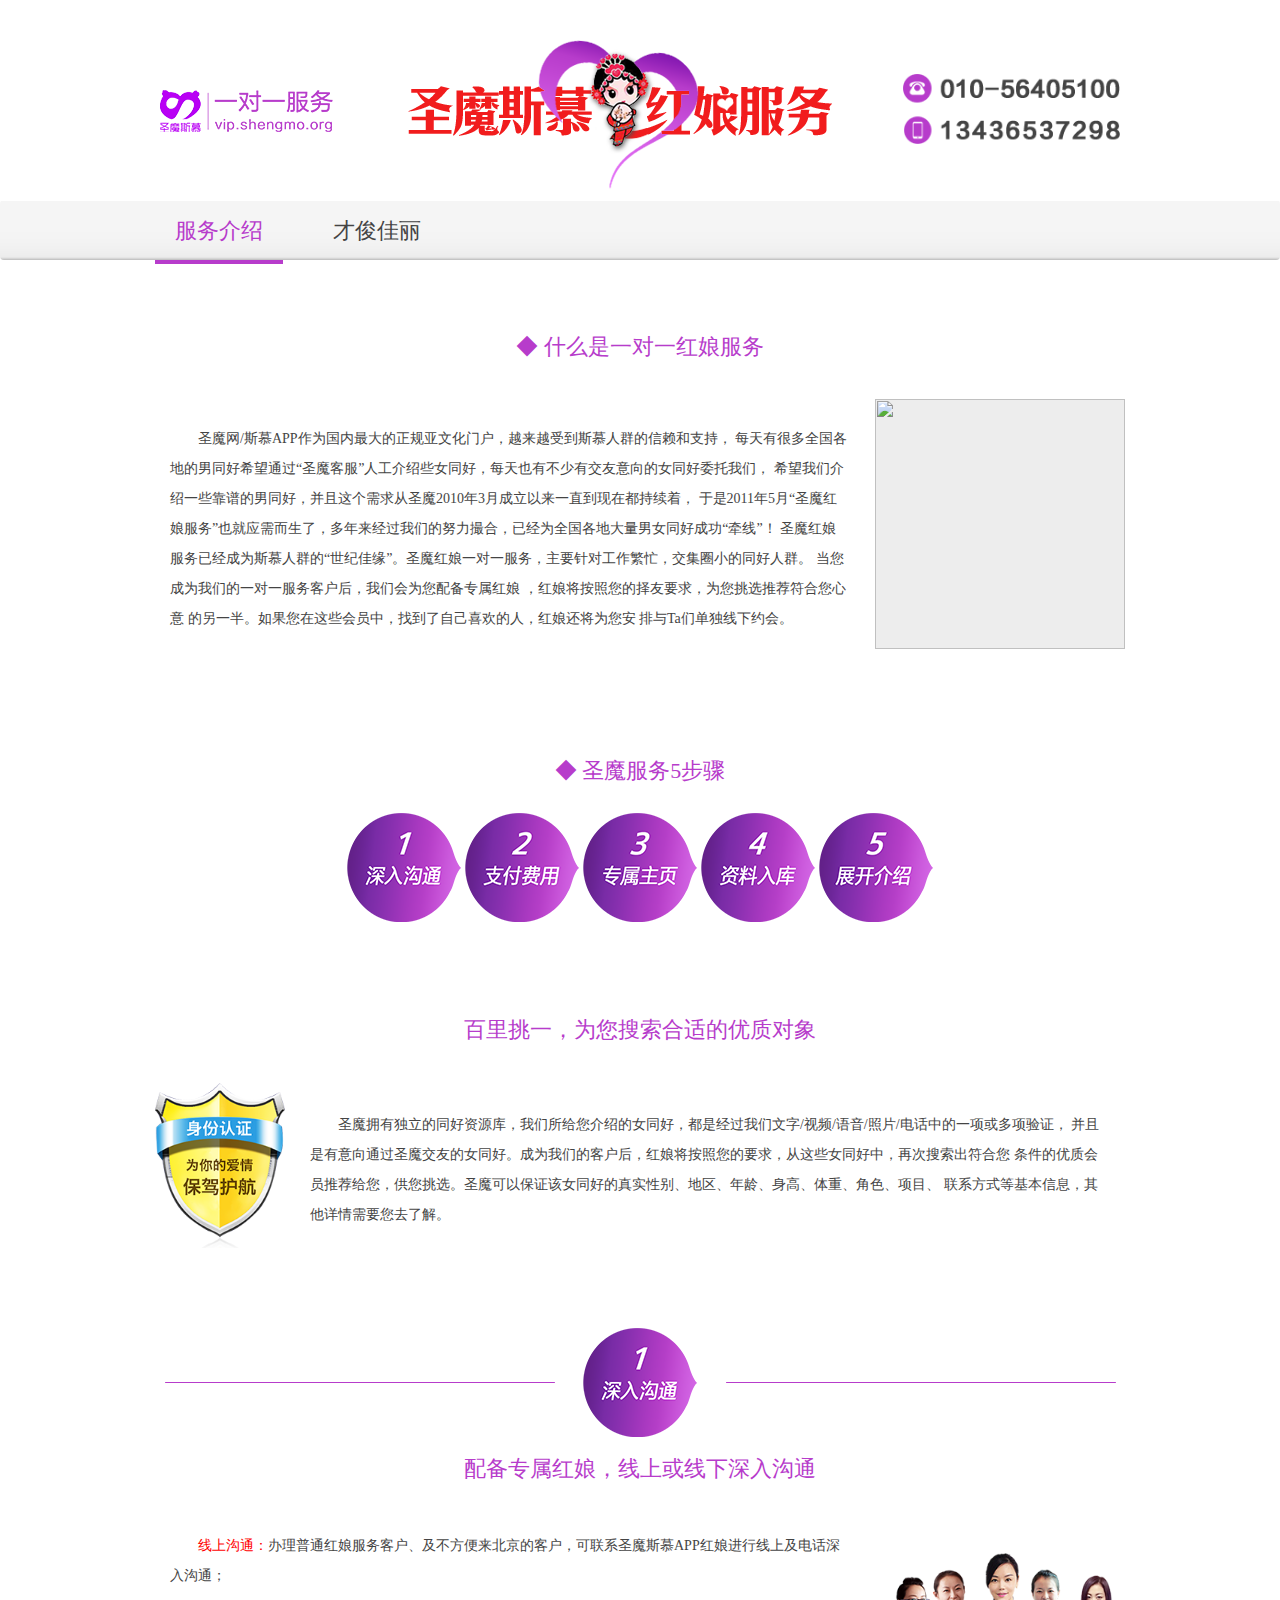
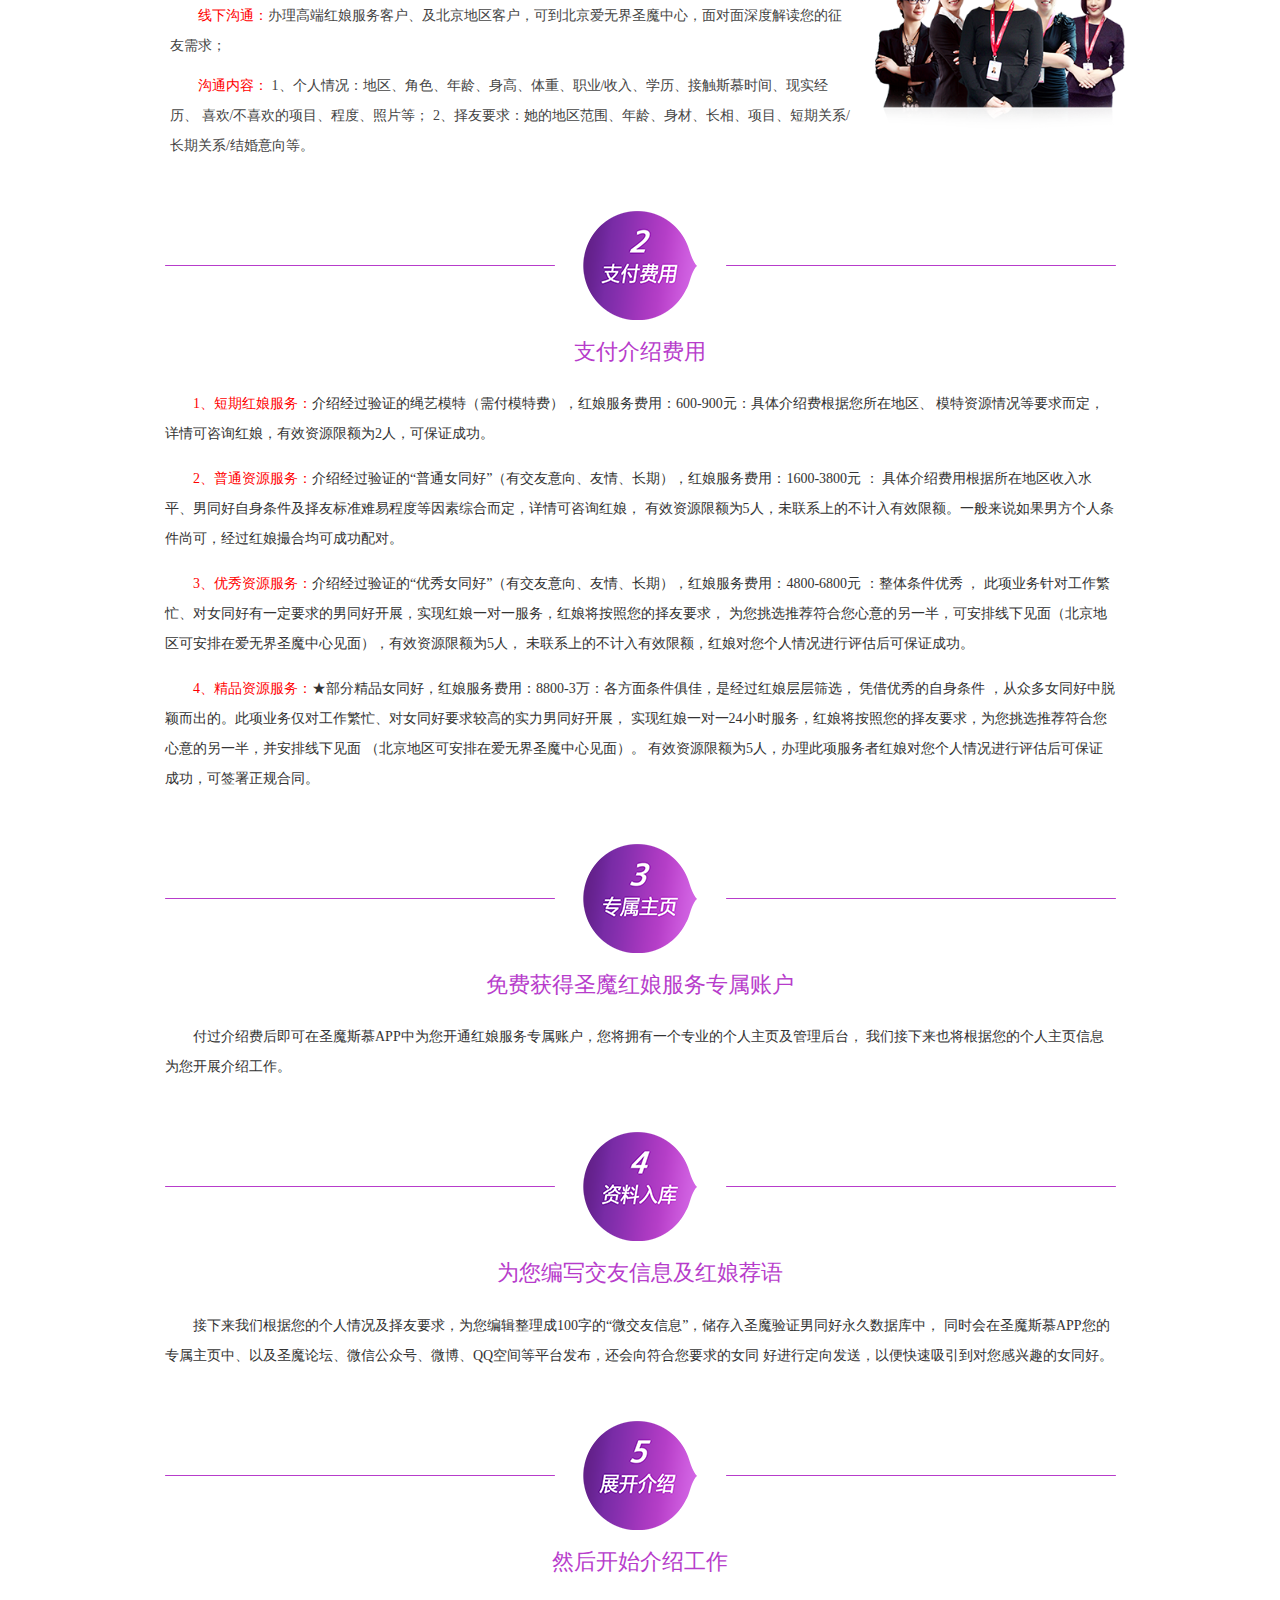
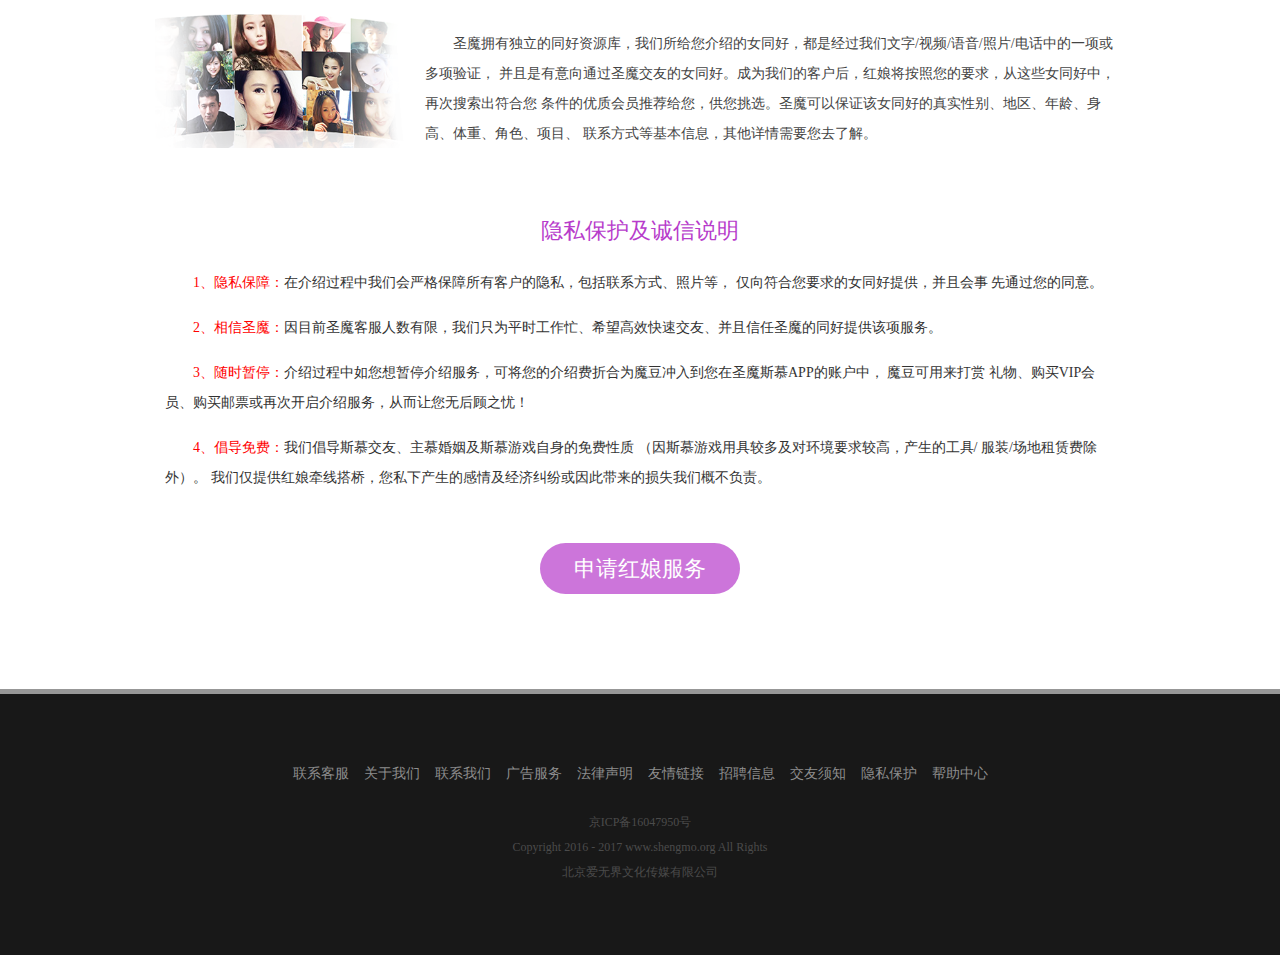
==== commit 38ffb031: "newly added" ====
--- a/HN-onebyone/index.html
+++ b/HN-onebyone/index.html
@@ -2,13 +2,18 @@
 <html>
 	<head>
 		<meta charset="utf-8" />
-		<meta http-equiv="X-UA-Compatible" content="IE=edge">
+		<meta http-equiv="X-UA-Compatible" content="IE=edge,chrome=1">
+		<meta http-equiv="Pragma" content="no-cache">
+		<meta http-equiv="Cache-Control" content="no-cache">
+		<meta http-equiv="Expires" content="0">
 		<meta name="viewport" content="width=device-width, initial-scale=1">
 		<meta name="Keywords" content="圣魔红娘服务-红娘服务介绍">
+		<meta name="description" content="圣魔红娘服务,红娘服务介绍,才俊佳丽,圣魔红娘服务,交友，交友网，交友app，同城交友"/>
 		<meta name="toTop" content="true">
 		<link rel="shortcut icon" href="img/icon.png"/>
 		<link rel="stylesheet" type="text/css" href="css/bootstrap.css"/>
 		<link rel="stylesheet" type="text/css" href="css/hn-style.css"/>
+		<link rel="stylesheet" type="text/css" href="css/hn-public.css"/>
 		<title>圣魔红娘服务-红娘服务介绍</title>
 	</head>
 	<body>
@@ -16,16 +21,16 @@
 			<div class="container headertop_con">
 				<div class="row">
 					<div class="col-md-3 col-sm-3 logo">
-						<a href="###"><img src="img/logo.png" class="img-responsive"/></a>
+						<a href="javascript:;"><img src="img/logo.png" class="img-responsive"/></a>
 					</div>
 					<div class="col-md-6 col-sm-6 text-center brand">
-						<a href="###"><img src="img/brand.png" class="img-responsive"/></a>
+						<a href="javascript:;"><img src="img/brand.png" class="img-responsive"/></a>
 					</div>
 					<div class="col-md-3 col-sm-3 tel">
-						<a href="###"><img src="img/tel.png" class="img-responsive"/></a>
+						<a href="javascript:void(0)"><img src="img/tel.png" class="img-responsive"/></a>
 					</div>
 					<div class="col-md-12 col-sm-12 tel_sm">
-						<a href="###"><img src="img/tel-sm.png" class="img-responsive" align="center"/></a>
+						<a href="javascript:;"><img src="img/tel-sm.png" class="img-responsive" align="center"/></a>
 					</div>
 				</div>
 				
@@ -41,8 +46,8 @@
 		  			
 		  		-->
 		  		<div class="dh_box hidden-lg hidden-md hidden-sm">
-		  			<div class="nav_active"><a href="###">服务介绍</a></div>
-		  			<div><a href="###">才俊佳丽</a></div>
+		  			<div class="nav_active"><a href="javascript:;">服务介绍</a></div>
+		  			<div><a href="cjjl-nv.html" target="_self">才俊佳丽</a></div>
 		  		</div>  		
 		  		<!-- 
 		  			
@@ -53,10 +58,10 @@
 			    <div class="navBox" id="navBox">
 			    	<ul class="nav navbar-nav clearfix">
 			    		<li class="nav_active">
-			    			<a href="###">服务介绍</a>
+			    			<a href="javascript:;">服务介绍</a>
 			    		</li>
 			        	<li>
-			        		<a href="###">才俊佳丽</a>
+			        		<a href="cjjl-nv.html" target="_self">才俊佳丽</a>
 			        	</li>
 			      	</ul>
 			    </div><!-- .navbar-collapse -->
@@ -323,32 +328,6 @@
 		
 	<script type="text/javascript" src="js/jquery-3.1.1.min.js"></script>
 	<script type="text/javascript" src="js/bootstrap.min.js"></script>
-	<script>
-		$(function(){
-			$("#navBox ul li").hover(function(){
-				var i = $(this).index();
-				$("#navBox ul li").eq(i).addClass("nav_active").siblings().removeClass("nav_active");
-			});
-			
-			$("#nav .dh_box div").click(function(){
-				var e = $(this).index();
-				$("#nav .dh_box div").eq(e).addClass("nav_active").siblings().removeClass("nav_active");
-			});
-			
-			
-			
-			$(window).scroll(function() {
-				if($(window).scrollTop() >= 200){
-					$('.actGotop').fadeIn(300); 
-				}else{    
-					$('.actGotop').fadeOut(300);
-				}
-			});
-		
-			$('.actGotop').click(function(){
-				$('html,body').animate({scrollTop: '0px'}, 400);
-			});
-		});
-	</script>
+	<script type="text/javascript" src="js/index.js"></script>
 	</body>
 </html>
--- a/HN-onebyone/css/hn-style.css
+++ b/HN-onebyone/css/hn-style.css
@@ -1,43 +1,15 @@
-/* *** public css (红娘一对一) *** */
 html,body{
 	font-size: 14px;
-	font-family: "微软雅黑","宋体","times new roman",sans-serif;
+	font-family: "微软雅黑","times new roman",sans-serif;
 	background: #fff;
 }
-ul,ol{
-	list-style: none;
-	margin: 0;
-	padding: 0;
-}
-img{
-    border: none;
-    -webkit-tap-highlight-color: rgba(0, 0, 0, 0);
-	-moz-tap-highlight-color: rgba(0, 0, 0, 0);
-}
-a{
-	outline: none;
-}
-a:link{
-	text-decoration: none;
-}
-h1{
-	font-size: 22px;
-	font-weight: 500;
-	color: #B73CCB;
-}
-p{
-	margin: 0 !important;
-}
-/* *** public css (红娘一对一) *** */
-
-
 /* 
  
  	--	mobile css start --
  
 */
 
-@media (max-width: 640px) {
+@media (max-width: 700px) {
 	.tel{
 		display: none;
 	}
@@ -185,7 +157,7 @@
 		opacity: 0.7;
 	}
 	
-}/* 小于 640px */
+}/* 小于 700px */
 
 
 .show_xs{
@@ -233,7 +205,7 @@
 	    margin: 0 auto;
 	}
 }
-@media only screen and (min-width: 640px) and (max-width: 1200px) {
+@media only screen and (min-width: 700px) and (max-width: 1200px) {
 	#actGotop{
 		right: 10px;
 		bottom: 10px;
@@ -243,7 +215,7 @@
 		height: 60px;
 	}
 }
-@media (min-width: 640px) {
+@media (min-width: 700px) {
 	.tel_sm{
 		display: none;
 	}
@@ -277,6 +249,8 @@
  	--	mobile css end  --
  
 */
+
+
 
 #headerTop{
 	background: #FFFFFF;
@@ -451,80 +425,4 @@
 .pic03{
 	width: 250px;
 	height: auto;
-}
-
-
-/* *** public css (红娘一对一) *** */
-
-/* footer  start */
-#footer{
-	border-top: 5px solid #979797;
-	background: #181818;
-	margin-top: 15px;
-}
-#footer .container{
-	background: rgba(0,0,0,0);
-}
-.footer_cen ul{
-	display: inline-block;
-	padding: 70px 0 20px 0;
-}
-.footer_cen ul:after{
-	clear: both;
-	height: 0;
-	visibility: hidden;
-	display: block;
-	content: "";
-}
-.footer_cen ul li{
-	margin-right: 15px;
-	float: left;
-	text-align: center;
-}
-.footer_cen ul li:last-child{
-	margin-right: 0;
-}
-.footer_cen ul li a{
-	color: #8d8d8d;
-	font-size: 14px;
-}
-.footer_cen ul li a:hover{
-	text-decoration: none;
-}
-.footer_cen p{
-	font-size: 12px;
-	color: #4b4b4b;
-	line-height: 25px;
-	padding-bottom: 70px;
-}
-/* footer  end */
-
-/*goTop*/
-.actGotop{
-	position: fixed;
-	right: 45px;
-	bottom: 100px;
-	cursor: pointer;
-	display: none;
-}
-.actGotop a{
-	width: 80px;
-	height: 80px;
-	display:inline-block;
-	background:url(../img/back-to-top.png) no-repeat;
-	background-size: cover;
-	outline:none;
-}
-/*goTop*/
-
-/* *** public css (红娘一对一) *** */
-
-
-
-
-
-
-
-
-
-
+}--- a/HN-onebyone/css/hn-public.css
+++ b/HN-onebyone/css/hn-public.css
@@ -0,0 +1,287 @@
+/* *** public css init *** */
+html,body{
+	font-size: 14px;
+	font-family: "微软雅黑","times new roman",sans-serif;
+	background: #fff;
+}
+ul,ol{
+	list-style: none;
+	margin: 0;
+	padding: 0;
+}
+img{
+    border: none;
+    -webkit-tap-highlight-color: rgba(0, 0, 0, 0);
+	-moz-tap-highlight-color: rgba(0, 0, 0, 0);
+}
+a{
+	outline: none;
+}
+a:link{
+	text-decoration: none;
+}
+h1{
+	font-size: 22px;
+	font-weight: 500;
+	color: #B73CCB;
+}
+p{
+	margin: 0 !important;
+}
+/* *** public css init *** */
+
+/* 
+ 
+ 	--	mobile css start --
+ 
+*/
+
+@media (max-width: 700px) {
+	.tel{
+		display: none;
+	}
+	.headertop_con .logo img{
+		margin: 20px auto 10px 0;
+		width: 30%;
+	}
+	.brand img{
+		margin: 0 auto;
+	}
+	.headertop_con .tel_sm img{
+		width: 90%;
+		margin: 0 auto;
+	}
+	#headerTop .container{
+		padding-top: 0px;
+		padding-bottom: 10px;
+	}
+	#nav .navbar-nav>li>a{
+	    color: #444;
+	    margin-right: 0px;
+	    text-decoration: none;
+		padding: 0 20px;
+		font-size: 22px;
+		font-weight: 500;
+		line-height: 60px;
+		width: 100%;
+	}
+	#navBox .nav>li{
+		margin-right: 0px;
+	}
+	#navBox .nav .nav_active a{
+		color: #b73ccb;
+		border-bottom: 2px solid #B73CCB;
+	}
+	#navBox .nav li a{
+		background: rgba(255,255,255,0.8);
+		border-bottom: 2px solid rgba(0, 0, 0, 0);
+	}
+	/* mobile header end */
+	
+	
+	#actGotop a{
+		width: 50px;
+		height: 50px;
+		position: fixed;
+		right: 0;
+		bottom: 20px;
+	}
+	
+	#btn div a:hover{
+		opacity: 0.7;
+	}
+	
+}
+
+
+.show_xs{
+	display: none;
+}
+
+
+@media only screen and (min-width: 640px) and (max-width: 770px) {
+	#headerTop .headertop_con {
+	    padding-top: 20px;
+	}
+	.headertop_con .logo img {
+	    margin: 10px auto 10px 0;
+	    width: 30%;
+	}
+	.brand img {
+	    margin: 0 auto;
+	}
+	.headertop_con .tel{
+		display: none;
+	}
+	.headertop_con .tel_sm{
+		display: block;
+	}
+	.headertop_con .tel_sm img{
+	    max-width: 90%;
+	    height: auto;
+	    margin: 0 auto;
+	}
+}
+@media only screen and (min-width: 640px) and (max-width: 1200px) {
+	#actGotop{
+		right: 10px;
+		bottom: 10px;
+	}
+	#actGotop a{
+		width: 60px;
+		height: 60px;
+	}
+}
+@media (min-width: 640px) {
+	.tel_sm{
+		display: none;
+	}
+}
+@media (max-width: 770px) {
+	#navBox{
+		display: none;
+	}
+	.dh_box{
+		display: flex;
+		text-align: center;
+	}
+	.dh_box div{
+		flex: 2;
+		line-height: 40px;
+		margin-top: 10px;
+	}
+	.dh_box div a{
+		font-size: 20px;
+		font-weight: 500;
+		color: #444444;
+		padding: 0 20px 15px 20px;
+	}
+	.dh_box div:first-child{
+		border-right: 1px solid #C0C0C0;
+	}
+}
+
+/* 
+ 
+ 	--	mobile css end  --
+ 
+*/
+
+/* *** public css header *** */
+#headerTop{
+	background: #FFFFFF;
+}
+.container{
+	background-color: #ffffff;
+}
+.headertop_con{
+	padding-top: 40px;
+	padding-bottom: 10px;
+}
+.logo img{
+	margin-top: 50px;
+}
+.tel img{
+	margin-top: 34px;
+}
+.navbar-default{
+	background: url(../img/header-bg.png) repeat-x;
+	height: 60px;
+    border: none;
+}
+.navbar-default .navbar-collapse, .navbar-default .navbar-form {
+    border: none;
+}
+.nav_con{
+	background: rgba(0,0,0,0);
+}
+.navbar{
+    position: relative;
+    min-height: 50px;
+    margin-bottom: 0;
+    border: 1px solid rgba(0, 0, 0, 0);
+}
+.nav>li{
+	text-align: center;
+	margin-right: 30px;
+	border-bottom: 4px solid rgba(0, 0, 0, 0);
+}
+.navbar .navbar-nav>li>a{
+    color: #444;
+    text-decoration: none;
+	padding: 0 20px;
+	font-size: 22px;
+	font-weight: 500;
+	line-height: 59px;
+}
+#nav .nav_active a{
+	color: #b73ccb;
+	border-bottom: 4px solid #B73CCB;
+}
+/* *** public css header *** */
+
+
+/* *** public css footer *** */
+
+/* footer  start */
+#footer{
+	border-top: 5px solid #979797;
+	background: #181818;
+	margin-top: 15px;
+}
+#footer .container{
+	background: rgba(0,0,0,0);
+}
+.footer_cen ul{
+	display: inline-block;
+	padding: 70px 0 20px 0;
+}
+.footer_cen ul:after{
+	clear: both;
+	height: 0;
+	visibility: hidden;
+	display: block;
+	content: "";
+}
+.footer_cen ul li{
+	margin-right: 15px;
+	float: left;
+	text-align: center;
+}
+.footer_cen ul li:last-child{
+	margin-right: 0;
+}
+.footer_cen ul li a{
+	color: #8d8d8d;
+	font-size: 14px;
+}
+.footer_cen ul li a:hover{
+	text-decoration: none;
+}
+.footer_cen p{
+	font-size: 12px;
+	color: #4b4b4b;
+	line-height: 25px;
+	padding-bottom: 70px;
+}
+/* footer  end */
+
+/*goTop*/
+.actGotop{
+	position: fixed;
+	right: 45px;
+	bottom: 100px;
+	cursor: pointer;
+	display: none;
+}
+.actGotop a{
+	width: 80px;
+	height: 80px;
+	display:inline-block;
+	background:url(../img/back-to-top.png) no-repeat;
+	background-size: cover;
+	outline:none;
+}
+/*goTop*/
+
+/* *** public css footer *** */